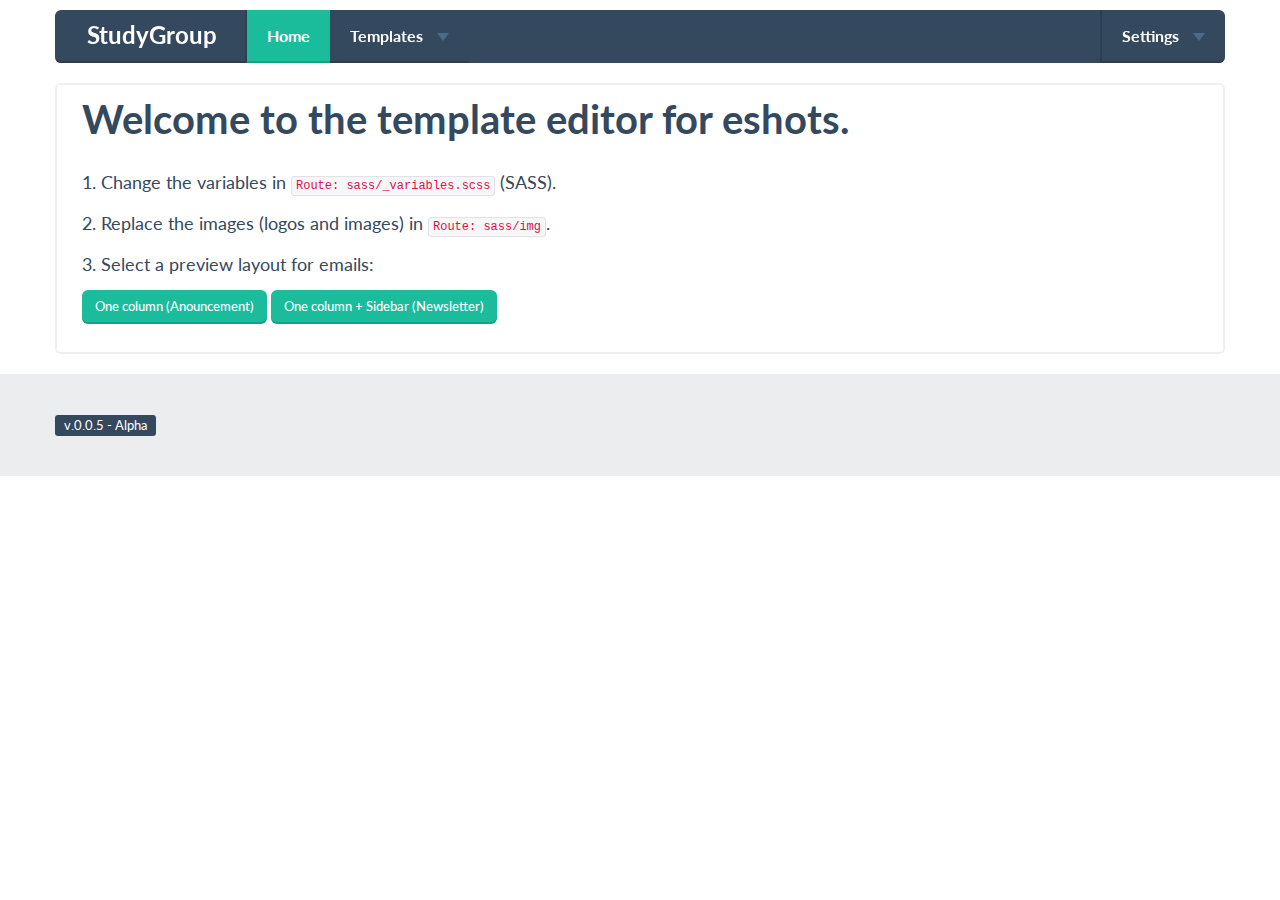
==== converted-html/index.html @ ca9a30eb "v0.0.6 — Alpha" ====
<!doctype html>
<html lang="en">
    <head>
        <!-- Title block allowing child pages to override -->
        <title>Study Group</title>
        <!-- Styles -->
        <link href="public/public.css" rel="stylesheet" type="text/css" media="all"/>
        
        <link href="public/bootstrap/css/bootstrap.css" rel="stylesheet" type="text/css" />
        <link href="public/bootstrap/css/bootstrap-responsive.css" rel="stylesheet" type="text/css" />
        <link href="public/flat-ui.css" rel="stylesheet" type="text/css" />
    </head>
    <body>
            <div class="container" style="margin-top:10px;">
                <div class="row-fluid">
                    <div class="span12">
                        <div class="navbar navbar-inverse">
  <div class="navbar-inner">
    <div class="container">
      <button type="button" class="btn btn-navbar" data-toggle="collapse" data-target="#nav-collapse-03">
      </button>
      <a href="index.html" class="brand">StudyGroup</a>
      <div class="nav-collapse collapse" id="nav-collapse-03">
        <ul class="nav">
          <li class="active">
            <a href="index.html">Home</a>
          </li>
          <li class="dropdown">
            <a href="#" class="dropdown-toggle" data-toggle="dropdown">
              Templates <b class="caret"></b>
            </a>
            <ul class="dropdown-menu">
              <li><a href="template_1column.html">One column (Anouncement)</a></li>
              <li><a href="template_2column.html">One column + Sidebar (Newsletter)</a></li>
            </ul>
          </li>
        </ul> <!-- /nav -->

        <ul class="nav pull-right">
          <li class="divider"></li>
          <li class="dropdown">
            <a href="#" class="dropdown-toggle" data-toggle="dropdown">
              Settings <b class="caret"></b>
            </a>
            <ul class="dropdown-menu">
              <li><a href="#fakelink">Action</a></li>
              <li><a href="#fakelink">Another action</a></li>
              <li><a href="#fakelink">Something else here</a></li>
              <li class="divider"></li>
              <li><a href="#fakelink">Separated link</a></li>
            </ul>
          </li>
        </ul> <!-- /nav -->
      </div><!--/.nav-collapse -->
    </div>
  </div>
</div> <!-- /navbar-inverse -->
                    </div>
                </div>
            </div>
            <!-- Content block, child page inject content -->
               
	<div class="container">
		<div class="row">
			<div class="span12">
				<table class="table table-bordered">
					<tr>
						<td>
							<h3>Welcome to the template editor for eshots. </h3>
							<br>
							<p>1. Change the variables in <code>Route: sass/_variables.scss</code> (SASS).</p>
							<p>2. Replace the images (logos and images) in <code>Route: sass/img</code>.</p>
							<p>3. Select a preview layout for emails:</p>
							<button onclick="return popitup('template_1column')" class="btn btn-embossed btn-primary btn-small">One column (Anouncement)</button>
							<button onclick="return popitup('template_2column')" class="btn btn-embossed btn-primary btn-small">One column + Sidebar (Newsletter)</button>
							
							<br><br>
						</td>
					</tr>
				</table>
			</div>
		</div>
	</div>







            <div class="bottom-menu">
  <div class="container">
    <div class="row">
      <div class="span12">
        <ul class="bottom-links">
          <li><span class="label label-inverse">v.0.0.5 - Alpha</span></li>
        </ul>
      </div>
    </div>
  </div>
</div> <!-- /bottom-menu-inverse -->

        <script src="public/js/app.js"></script>

        <script src="public/bootstrap/js/jquery-1.8.3.min.js"></script>
        <script src="public/bootstrap/js/jquery-ui-1.10.3.custom.min.js"></script>
        <script src="public/bootstrap/js/jquery.ui.touch-punch.min.js"></script>
        <script src="public/bootstrap/js/bootstrap.min.js"></script>
        <script src="public/bootstrap/js/bootstrap-select.js"></script>
        <script src="public/bootstrap/js/bootstrap-switch.js"></script>
        <script src="public/bootstrap/js/flatui-checkbox.js"></script>
        <script src="public/bootstrap/js/flatui-radio.js"></script>
        <script src="public/bootstrap/js/jquery.tagsinput.js"></script>
        <script src="public/bootstrap/js/jquery.placeholder.js"></script>
        <script src="public/bootstrap/js/jquery.stacktable.js"></script>
    </body>
</html>
---- converted-html/public/flat-ui.css ----
@import url("https://fonts.googleapis.com/css?family=Lato:400,700,700italic,900,400italic,300");
@font-face {
  font-family: "Flat-UI-Icons";
  src: url("../fonts/Flat-UI-Icons.eot");
  src: url("../fonts/Flat-UI-Icons.eot?#iefix") format("embedded-opentype"), url("../fonts/Flat-UI-Icons.woff") format("woff"), url("../fonts/Flat-UI-Icons.ttf") format("truetype"), url("../fonts/Flat-UI-Icons.svg#Flat-UI-Icons") format("svg");
  font-weight: normal;
  font-style: normal;
}
/* Use the following CSS code if you want to use data attributes for inserting your icons */
[data-icon]:before {
  font-family: 'Flat-UI-Icons';
  content: attr(data-icon);
  speak: none;
  font-weight: normal;
  font-variant: normal;
  text-transform: none;
  -webkit-font-smoothing: antialiased;
}
/* Use the following CSS code if you want to have a class per icon */
/*
Instead of a list of all class selectors,
you can use the generic selector below, but it's slower:
[class*="fui-"] {
*/
.fui-triangle-up,
.fui-triangle-up-small,
.fui-triangle-right-large,
.fui-triangle-left-large,
.fui-triangle-down,
.fui-info,
.fui-alert,
.fui-question,
.fui-window,
.fui-windows,
.fui-arrow-right,
.fui-arrow-left,
.fui-loop,
.fui-cmd,
.fui-mic,
.fui-triangle-down-small,
.fui-check-inverted,
.fui-heart,
.fui-location,
.fui-plus,
.fui-check,
.fui-cross,
.fui-list,
.fui-new,
.fui-video,
.fui-photo,
.fui-volume,
.fui-time,
.fui-eye,
.fui-chat,
.fui-home,
.fui-upload,
.fui-search,
.fui-user,
.fui-mail,
.fui-lock,
.fui-power,
.fui-star,
.fui-calendar,
.fui-gear,
.fui-book,
.fui-exit,
.fui-trash,
.fui-folder,
.fui-bubble,
.fui-cross-inverted,
.fui-plus-inverted,
.fui-export,
.fui-radio-unchecked,
.fui-radio-checked,
.fui-checkbox-unchecked,
.fui-checkbox-checked,
.fui-flat,
.fui-calendar-solid,
.fui-star-2,
.fui-credit-card,
.fui-clip,
.fui-link,
.fui-pause,
.fui-play,
.fui-tag,
.fui-document,
.fui-image,
.fui-facebook,
.fui-youtube,
.fui-vimeo,
.fui-twitter,
.fui-stumbleupon,
.fui-spotify,
.fui-skype,
.fui-pinterest,
.fui-path,
.fui-myspace,
.fui-linkedin,
.fui-googleplus,
.fui-dribbble,
.fui-blogger,
.fui-behance,
.fui-list-thumbnailed,
.fui-list-small-thumbnails,
.fui-list-numbered,
.fui-list-large-thumbnails,
.fui-list-columned,
.fui-list-bulleted {
  display: inline-block;
  font-family: 'Flat-UI-Icons';
  speak: none;
  font-style: normal;
  font-weight: normal;
  font-variant: normal;
  text-transform: none;
  -webkit-font-smoothing: antialiased;
}
.fui-triangle-up:before {
  content: "\e000";
}
.fui-triangle-up-small:before {
  content: "\e001";
}
.fui-triangle-right-large:before {
  content: "\e002";
}
.fui-triangle-left-large:before {
  content: "\e003";
}
.fui-triangle-down:before {
  content: "\e004";
}
.fui-info:before {
  content: "\e016";
}
.fui-alert:before {
  content: "\e017";
}
.fui-question:before {
  content: "\e018";
}
.fui-window:before {
  content: "\e019";
}
.fui-windows:before {
  content: "\e01a";
}
.fui-arrow-right:before {
  content: "\e02c";
}
.fui-arrow-left:before {
  content: "\e02d";
}
.fui-loop:before {
  content: "\e02e";
}
.fui-cmd:before {
  content: "\e02f";
}
.fui-mic:before {
  content: "\e030";
}
.fui-triangle-down-small:before {
  content: "\e005";
}
.fui-check-inverted:before {
  content: "\e006";
}
.fui-heart:before {
  content: "\e007";
}
.fui-location:before {
  content: "\e008";
}
.fui-plus:before {
  content: "\e009";
}
.fui-check:before {
  content: "\e00a";
}
.fui-cross:before {
  content: "\e00b";
}
.fui-list:before {
  content: "\e00c";
}
.fui-new:before {
  content: "\e00d";
}
.fui-video:before {
  content: "\e00e";
}
.fui-photo:before {
  content: "\e00f";
}
.fui-volume:before {
  content: "\e010";
}
.fui-time:before {
  content: "\e011";
}
.fui-eye:before {
  content: "\e012";
}
.fui-chat:before {
  content: "\e013";
}
.fui-home:before {
  content: "\e015";
}
.fui-upload:before {
  content: "\e01b";
}
.fui-search:before {
  content: "\e01c";
}
.fui-user:before {
  content: "\e01d";
}
.fui-mail:before {
  content: "\e01e";
}
.fui-lock:before {
  content: "\e01f";
}
.fui-power:before {
  content: "\e020";
}
.fui-star:before {
  content: "\e021";
}
.fui-calendar:before {
  content: "\e023";
}
.fui-gear:before {
  content: "\e024";
}
.fui-book:before {
  content: "\e025";
}
.fui-exit:before {
  content: "\e026";
}
.fui-trash:before {
  content: "\e027";
}
.fui-folder:before {
  content: "\e028";
}
.fui-bubble:before {
  content: "\e029";
}
.fui-cross-inverted:before {
  content: "\e02a";
}
.fui-plus-inverted:before {
  content: "\e031";
}
.fui-export:before {
  content: "\e014";
}
.fui-radio-unchecked:before {
  content: "\e02b";
}
.fui-radio-checked:before {
  content: "\e032";
}
.fui-checkbox-unchecked:before {
  content: "\e033";
}
.fui-checkbox-checked:before {
  content: "\e034";
}
.fui-flat:before {
  content: "\e035";
}
.fui-calendar-solid:before {
  content: "\e022";
}
.fui-star-2:before {
  content: "\e036";
}
.fui-credit-card:before {
  content: "\e037";
}
.fui-clip:before {
  content: "\e038";
}
.fui-link:before {
  content: "\e039";
}
.fui-pause:before {
  content: "\e03b";
}
.fui-play:before {
  content: "\e03c";
}
.fui-tag:before {
  content: "\e03d";
}
.fui-document:before {
  content: "\e03e";
}
.fui-image:before {
  content: "\e03a";
}
.fui-facebook:before {
  content: "\e03f";
}
.fui-youtube:before {
  content: "\e040";
}
.fui-vimeo:before {
  content: "\e041";
}
.fui-twitter:before {
  content: "\e042";
}
.fui-stumbleupon:before {
  content: "\e043";
}
.fui-spotify:before {
  content: "\e044";
}
.fui-skype:before {
  content: "\e045";
}
.fui-pinterest:before {
  content: "\e046";
}
.fui-path:before {
  content: "\e047";
}
.fui-myspace:before {
  content: "\e048";
}
.fui-linkedin:before {
  content: "\e049";
}
.fui-googleplus:before {
  content: "\e04a";
}
.fui-dribbble:before {
  content: "\e04c";
}
.fui-blogger:before {
  content: "\e04d";
}
.fui-behance:before {
  content: "\e04e";
}
.fui-list-thumbnailed:before {
  content: "\e04b";
}
.fui-list-small-thumbnails:before {
  content: "\e04f";
}
.fui-list-numbered:before {
  content: "\e050";
}
.fui-list-large-thumbnails:before {
  content: "\e051";
}
.fui-list-columned:before {
  content: "\e052";
}
.fui-list-bulleted:before {
  content: "\e053";
}
/* 62px */
/* 52px */
/* 40px */
/* 29px */
/* 28px */
/* 24px */
.inline-block {
  display: inline-block;
  zoom: 1;
  *display: inline;
}
.clearfix {
  *zoom: 1;
}
.clearfix:before,
.clearfix:after {
  display: table;
  content: "";
}
.clearfix:after {
  clear: both;
}
.drop-ie-gradient {
  filter: unquote("progid:DXImageTransform.Microsoft.gradient(enabled = false)");
}
.dropdown-arrow-inverse {
  border-bottom-color: #34495e !important;
  border-top-color: #34495e !important;
}
body {
  color: #34495e;
  font-family: 'Lato', sans-serif;
  font-size: 14px;
  line-height: 1.231;
}
input,
button,
select,
textarea {
  font-family: 'Lato', sans-serif;
  font-size: 14px;
}
a {
  color: #16a085;
  text-decoration: none;
  -webkit-transition: 0.25s;
  -moz-transition: 0.25s;
  -o-transition: 0.25s;
  transition: 0.25s;
  -webkit-backface-visibility: hidden;
}
a:hover {
  color: #1abc9c;
  text-decoration: none;
}
h1,
.h1 {
  font-size: 62.006px /* 64px */;
}
h2,
.h2 {
  font-size: 51.996px /* 52px */;
}
h3,
.h3 {
  font-size: 39.998000000000005px /* 40px */;
}
h4,
.h4 {
  font-size: 28.994000000000003px /* 29px */;
}
h5,
.h5 {
  font-size: 28px /* 28px */;
}
h6,
.h6 {
  font-size: 23.996px /* 24px */;
}
h1,
.h1,
h2,
.h2,
h3,
.h3,
h4,
.h4,
h5,
.h5,
h6,
.h6 {
  line-height: 1.2em;
}
h1 {
  font-weight: 700;
}
h2 {
  font-weight: 700;
  margin-bottom: 2px;
}
h3 {
  font-weight: 700;
  margin-bottom: 4px;
  margin-top: 2px;
}
h4 {
  font-weight: 500;
  margin-top: 4px;
}
h5 {
  font-weight: 500;
}
h6 {
  font-weight: normal;
}
p {
  font-size: 18.004px;
  /* 18px */

  line-height: 1.722169;
  /* 31px */

}
.lead {
  font-size: 28px;
  /* 28px */

  line-height: 1.4642745000000001;
  /* 41px */

  font-weight: 300;
}
small {
  font-size: 84%;
  /* 15px */

  line-height: 2.050846;
  /* 31px */

}
blockquote {
  position: relative;
  border-left: none;
  padding-left: 19px;
}
blockquote:before {
  position: absolute;
  left: 0;
  width: 3px;
  height: 100%;
  top: 0;
  bottom: 0;
  background-color: #ebedee;
  content: "";
  -webkit-border-radius: 2px;
  -moz-border-radius: 2px;
  border-radius: 2px;
}
blockquote p {
  font-size: 20.006px;
  line-height: 1.549829;
  font-weight: normal;
  margin-bottom: .4em;
}
blockquote small {
  font-size: 18.004px;
  line-height: 1.722169;
  font-style: italic;
  color: #34495e;
}
blockquote small:before {
  content: "";
}
.img-rounded {
  -webkit-border-radius: 5px;
  -moz-border-radius: 5px;
  border-radius: 5px;
}
.img-comment {
  font-size: 14.994px;
  line-height: 1.231;
  font-style: italic;
  margin: 24px 0;
}
.prettyprint {
  background-color: transparent;
  border-color: #e7e9ec;
  border-radius: 6px;
  border-width: 2px;
  overflow: auto;
  word-wrap: normal;
  white-space: pre;
}
.prettyprint.linenums {
  overflow: visible;
  white-space: pre;
  white-space: pre-wrap;
  word-wrap: break-word;
}
.text-primary {
  color: #1abc9c;
}
a.text-primary:hover,
a.text-primary:focus {
  color: #15967d;
}
.text-success {
  color: #2ecc71;
}
a.text-success:hover,
a.text-success:focus {
  color: #25a35a;
}
.text-danger {
  color: #e74c3c;
}
a.text-danger:hover,
a.text-danger:focus {
  color: #b93d30;
}
.text-warning {
  color: #f1c40f;
}
a.text-warning:hover,
a.text-warning:focus {
  color: #c19d0c;
}
.text-info {
  color: #3498db;
}
a.text-info:hover,
a.text-info:focus {
  color: #2a7aaf;
}
.text-inverse {
  color: #ffffff;
}
a.text-inverse:hover,
a.text-inverse:focus {
  color: #cccccc;
}
.muted {
  color: #bdc3c7;
}
a.muted:hover,
a.muted:focus {
  color: #979c9f;
}
.btn,
.btn-group > .btn,
.btn-group > .dropdown-menu,
.btn-group > .popover {
  font-size: 14.994px;
  /* 15px */

  font-weight: 500;
}
.btn {
  border: none;
  background: #bdc3c7;
  color: #ffffff;
  padding: 9px 12px 10px;
  line-height: 22px;
  text-decoration: none;
  text-shadow: none;
  -webkit-border-radius: 6px;
  -moz-border-radius: 6px;
  border-radius: 6px;
  -webkit-box-shadow: none;
  -moz-box-shadow: none;
  box-shadow: none;
  -webkit-transition: 0.25s;
  -moz-transition: 0.25s;
  -o-transition: 0.25s;
  transition: 0.25s;
  -webkit-backface-visibility: hidden;
}
.btn:hover,
.btn:focus,
.btn-group:focus .btn.dropdown-toggle {
  background-color: #cacfd2;
  color: #ffffff;
  outline: none;
  -webkit-transition: 0.25s;
  -moz-transition: 0.25s;
  -o-transition: 0.25s;
  transition: 0.25s;
  -webkit-backface-visibility: hidden;
}
.btn:active,
.btn-group.open .btn.dropdown-toggle,
.btn.active {
  background-color: #a1a6a9;
  color: rgba(255, 255, 255, 0.75);
  -webkit-box-shadow: none;
  -moz-box-shadow: none;
  box-shadow: none;
}
.btn.disabled,
.btn[disabled] {
  background-color: #bdc3c7;
  color: rgba(255, 255, 255, 0.75);
  -webkit-box-shadow: none;
  -moz-box-shadow: none;
  box-shadow: none;
  opacity: 0.7;
  filter: alpha(opacity=70);
}
.btn.btn-huge {
  font-size: 21.994px;
  /* 22px */

  line-height: 22px;
  padding: 15px 20px 16px;
}
.btn.btn-huge > [class^="fui-"] {
  top: 1px;
}
.btn.btn-huge > [class^="fui-"].pull-right {
  margin-right: -2px;
}
.btn.btn-large {
  font-size: 16.996px;
  /* 17px */

  line-height: 20px;
  padding: 12px 18px 13px;
}
.btn.btn-large > [class^="fui-"] {
  top: 0;
}
.btn.btn-large > [class^="fui-"].pull-right {
  margin-right: -2px;
}
.btn.btn-small {
  font-size: 12.992px;
  /* 13px */

  line-height: 20px;
  padding: 6px 13px 8px;
}
.btn.btn-small > [class^="fui-"] {
  top: 1px;
}
.btn.btn-mini {
  font-size: 11.998px;
  /* 12px */

  padding: 8px 13px 9px;
  line-height: 1.2;
}
.btn.btn-mini > [class^="fui-"] {
  top: 0;
}
.btn.btn-embossed {
  -webkit-box-shadow: inset 0 -2px 0 rgba(0, 0, 0, 0.15);
  -moz-box-shadow: inset 0 -2px 0 rgba(0, 0, 0, 0.15);
  box-shadow: inset 0 -2px 0 rgba(0, 0, 0, 0.15);
}
.btn.btn-embossed.active,
.btn.btn-embossed:active {
  -webkit-box-shadow: inset 0 2px 0 rgba(0, 0, 0, 0.15);
  -moz-box-shadow: inset 0 2px 0 rgba(0, 0, 0, 0.15);
  box-shadow: inset 0 2px 0 rgba(0, 0, 0, 0.15);
}
.btn.btn-wide {
  min-width: 140px;
  padding-left: 30px;
  padding-right: 30px;
}
.btn.btn-primary {
  background-color: #1abc9c;
}
.btn.btn-primary:hover,
.btn.btn-primary:focus,
.btn-group:focus .btn.btn-primary.dropdown-toggle {
  background-color: #48c9b0;
}
.btn.btn-primary:active,
.btn-group.open .btn.btn-primary.dropdown-toggle,
.btn.btn-primary.active {
  background-color: #16a085;
}
.btn.btn-info {
  background-color: #3498db;
}
.btn.btn-info:hover,
.btn.btn-info:focus,
.btn-group:focus .btn.btn-info.dropdown-toggle {
  background-color: #5dade2;
}
.btn.btn-info:active,
.btn-group.open .btn.btn-info.dropdown-toggle,
.btn.btn-info.active {
  background-color: #2c81ba;
}
.btn.btn-danger {
  background-color: #e74c3c;
}
.btn.btn-danger:hover,
.btn.btn-danger:focus,
.btn-group:focus .btn.btn-danger.dropdown-toggle {
  background-color: #ec7063;
}
.btn.btn-danger:active,
.btn-group.open .btn.btn-danger.dropdown-toggle,
.btn.btn-danger.active {
  background-color: #c44133;
}
.btn.btn-success {
  background-color: #2ecc71;
}
.btn.btn-success:hover,
.btn.btn-success:focus,
.btn-group:focus .btn.btn-success.dropdown-toggle {
  background-color: #58d68d;
}
.btn.btn-success:active,
.btn-group.open .btn.btn-success.dropdown-toggle,
.btn.btn-success.active {
  background-color: #27ad60;
}
.btn.btn-warning {
  background-color: #f1c40f;
}
.btn.btn-warning:hover,
.btn.btn-warning:focus,
.btn-group:focus .btn.btn-warning.dropdown-toggle {
  background-color: #f5d313;
}
.btn.btn-warning:active,
.btn-group.open .btn.btn-warning.dropdown-toggle,
.btn.btn-warning.active {
  background-color: #cda70d;
}
.btn.btn-inverse {
  background-color: #34495e;
}
.btn.btn-inverse:hover,
.btn.btn-inverse:focus,
.btn-group:focus .btn.btn-inverse.dropdown-toggle {
  background-color: #415b76;
}
.btn.btn-inverse:active,
.btn-group.open .btn.btn-inverse.dropdown-toggle,
.btn.btn-inverse.active {
  background-color: #2c3e50;
}
.btn > [class^="fui-"] {
  margin: 0 4px;
  position: relative;
  top: 1px;
  vertical-align: top;
  display: inline-block;
  zoom: 1;
  *display: inline;
}
.btn > [class^="fui-"].pull-right {
  margin-right: 0px;
}
.btn-toolbar .btn.active {
  color: #ffffff;
}
.btn-toolbar .btn:first-child {
  -webkit-border-radius: 6px 0 0 6px;
  -moz-border-radius: 6px 0 0 6px;
  border-radius: 6px 0 0 6px;
}
.btn-toolbar .btn:last-child {
  -webkit-border-radius: 0 6px 6px 0;
  -moz-border-radius: 0 6px 6px 0;
  border-radius: 0 6px 6px 0;
}
.btn-toolbar .btn > [class^="fui-"] {
  font-size: 16px;
  top: 0;
}
.btn-tip {
  font-weight: 300;
  padding-left: 10px;
}
.btn-group > .btn {
  border-radius: 0;
  text-align: center;
}
.btn-group > .btn:active + .btn,
.btn-group > .btn.active + .btn {
  border-left-color: transparent;
}
.btn-group > .btn:first-of-type {
  border-top-left-radius: 6px;
  border-bottom-left-radius: 6px;
}
.btn-group > .btn:last-of-type {
  border-top-right-radius: 6px;
  border-bottom-right-radius: 6px;
}
.btn-group > .btn + .btn {
  margin-left: 0;
}
.btn-group > .btn + .dropdown-toggle {
  border-left: 2px solid rgba(52, 73, 94, 0.15);
  padding-left: 13px;
  padding-right: 13px;
  -webkit-box-shadow: none;
  -moz-box-shadow: none;
  box-shadow: none;
}
.btn-group > .btn + .dropdown-toggle .caret {
  margin-left: 3px;
  margin-right: 3px;
}
.btn-group > .btn.btn-huge + .dropdown-toggle .caret {
  margin-left: 7px;
  margin-right: 7px;
}
.btn-group > .btn.btn-small + .dropdown-toggle .caret {
  margin-left: 0;
  margin-right: 0;
}
.btn-social-pinterest {
  background-color: #cb2028;
}
.btn-social-pinterest:hover,
.btn-social-pinterest:focus {
  background-color: #d54d53;
}
.btn-social-pinterest:active,
.btn-social-pinterest.active {
  background-color: #ad1b22;
}
.btn-social-linkedin {
  background-color: #0072b5;
}
.btn-social-linkedin:hover,
.btn-social-linkedin:focus {
  background-color: #338ec4;
}
.btn-social-linkedin:active,
.btn-social-linkedin.active {
  background-color: #00619a;
}
.btn-social-stumbleupon {
  background-color: #ed4a13;
}
.btn-social-stumbleupon:hover,
.btn-social-stumbleupon:focus {
  background-color: #f16e42;
}
.btn-social-stumbleupon:active,
.btn-social-stumbleupon.active {
  background-color: #c93f10;
}
.btn-social-googleplus {
  background-color: #2d2d2d;
}
.btn-social-googleplus:hover,
.btn-social-googleplus:focus {
  background-color: #575757;
}
.btn-social-googleplus:active,
.btn-social-googleplus.active {
  background-color: #262626;
}
.btn-social-facebook {
  background-color: #2f4b93;
}
.btn-social-facebook:hover,
.btn-social-facebook:focus {
  background-color: #596fa9;
}
.btn-social-facebook:active,
.btn-social-facebook.active {
  background-color: #28407d;
}
.btn-social-twitter {
  background-color: #00bdef;
}
.btn-social-twitter:hover,
.btn-social-twitter:focus {
  background-color: #33caf2;
}
.btn-social-twitter:active,
.btn-social-twitter.active {
  background-color: #00a1cb;
}
@media (max-width: 480px) {
  .btn.btn-block {
    margin: 9px 0 18px;
  }
}
.caret {
  border-left-width: 6px;
  border-right-width: 6px;
  border-top-width: 8px;
  border-bottom-color: #34495e;
  border-style: solid;
  border-bottom-style: none;
  border-top-color: #34495e;
  -webkit-transition: 0.25s;
  -moz-transition: 0.25s;
  -o-transition: 0.25s;
  transition: 0.25s;
  -webkit-backface-visibility: hidden;
  -webkit-transform: scale(1.001);
  -moz-transform: scale(1.001);
  -ms-transform: scale(1.001);
  -o-transform: scale(1.001);
  transform: scale(1.001);
}
.dropup .caret,
.dropup .btn-large .caret,
.navbar-fixed-bottom .dropdown .caret {
  border-bottom-width: 8px;
}
.btn-mini .caret,
.btn-small .caret,
.btn-large .caret {
  margin-top: 7px;
}
.btn-large .caret {
  border-top-width: 8px;
  border-right-width: 6px;
  border-left-width: 6px;
}
.navbar {
  font-size: 15.988px;
  /* 16px */

}
.navbar .brand {
  border-radius: 6px 0 0 6px;
  color: #526476;
  font-size: 23.996px;
  /* 24px */

  font-weight: 700;
  margin-left: 0;
  padding: 23px 28px 24px 32px;
  text-shadow: none;
}
.navbar .brand:hover,
.navbar .brand:focus {
  color: #1abc9c;
}
.navbar .brand[class*="fui-"] {
  font-weight: normal;
}
.navbar .brand small {
  line-height: 1;
}
.navbar .nav {
  margin-right: 0;
}
.navbar .nav > li {
  position: relative;
}
.navbar .nav > li:hover > ul {
  opacity: 1;
  top: 100%;
  visibility: visible;
  z-index: 100;
  -webkit-transform: scale(1, 1);
  display: block\9;
}
.navbar .nav > li.active > a,
.navbar .nav > li.active > a:hover,
.navbar .nav > li.active > a:focus {
  background: none;
  color: #1abc9c;
  -webkit-box-shadow: none;
  -moz-box-shadow: none;
  box-shadow: none;
}
.navbar .nav > li:first-child {
  border-radius: 6px 6px 0 0;
}
.navbar .nav > li:last-child {
  border-radius: 0 0 6px 6px;
}
.navbar .nav > li > ul {
  padding-top: 13px;
  top: 80%;
}
.navbar .nav > li > ul:before {
  content: "";
  border-style: solid;
  border-width: 0 9px 9px 9px;
  border-color: transparent transparent #34495e transparent;
  height: 0;
  position: absolute;
  left: 15px;
  top: 5px;
  width: 0;
  -webkit-transform: rotate(360deg);
}
.navbar .nav > li > ul li:hover ul {
  opacity: 1;
  -webkit-transform: scale(1, 1);
  visibility: visible;
  display: block\9;
}
.navbar .nav > li > ul li ul {
  left: 100%;
}
.navbar .nav > li > a {
  color: #526476;
  font-weight: 700;
  font-size: 14.994px;
  /* 15px */

  padding: 29px 20px 27px;
  text-shadow: none;
  -webkit-transition: background-color .25s, color .25s, border-bottom-color .25s;
  -moz-transition: background-color .25s, color .25s, border-bottom-color .25s;
  -o-transition: background-color .25s, color .25s, border-bottom-color .25s;
  transition: background-color .25s, color .25s, border-bottom-color .25s;
  -webkit-backface-visibility: hidden;
}
.navbar .nav > li > a:hover,
.navbar .nav > li > a:focus {
  color: #1abc9c;
}
.navbar .nav > li > a[class*="fui-"] {
  font-size: 24px;
  font-weight: normal;
}
.navbar .nav > li > a > [class*="fui-"] {
  font-size: 24px;
  margin: -4px 0 0;
  position: relative;
  top: 4px;
}
.navbar .nav > li > a > [class*="fui-"] + * {
  margin-left: 12px;
}
.navbar .nav ul {
  border-radius: 4px;
  left: 0;
  list-style-type: none;
  margin-left: 0;
  opacity: 0;
  position: absolute;
  top: 0;
  width: 234px;
  -webkit-transform: scale(1, 0.99);
  -webkit-transform-origin: 0 0;
  visibility: hidden;
  -webkit-transition: 0.3s ease-out;
  -moz-transition: 0.3s ease-out;
  -o-transition: 0.3s ease-out;
  transition: 0.3s ease-out;
  -webkit-backface-visibility: hidden;
}
.navbar .nav ul ul {
  left: 95%;
  padding-left: 5px;
}
.navbar .nav ul li {
  background-color: #34495e;
  padding: 0 3px 3px;
  position: relative;
}
.navbar .nav ul li:first-child {
  border-radius: 6px 6px 0 0;
  padding-top: 3px;
}
.navbar .nav ul li:last-child {
  border-radius: 0 0 6px 6px;
}
.navbar .nav ul li.active > a,
.navbar .nav ul li.active > a:hover,
.navbar .nav ul li.active > a:focus {
  background-color: #1abc9c;
  color: #ffffff;
  padding-left: 9px;
  padding-right: 9px;
}
.navbar .nav ul li.active + li > a {
  padding-left: 9px;
  padding-right: 9px;
}
.navbar .nav ul a {
  border-radius: 2px;
  color: #ffffff;
  display: block;
  font-size: 14px;
  padding: 6px 9px;
  text-decoration: none;
}
.navbar .nav ul a:hover {
  background-color: #1abc9c;
}
.navbar .btn-navbar {
  background: none;
  border: none;
  color: #34495e;
  margin: 21px 15px 17px;
  text-shadow: none;
  -webkit-box-shadow: none;
  -moz-box-shadow: none;
  box-shadow: none;
}
.navbar .btn-navbar:hover,
.navbar .btn-navbar:focus {
  background: none;
  color: #1abc9c;
}
.navbar .btn-navbar:before {
  content: "\e00c";
  font-family: "Flat-UI-Icons";
  font-size: 21.994px;
  font-style: normal;
  font-weight: normal;
  -webkit-font-smoothing: antialiased;
}
.navbar .btn-navbar .icon-bar {
  display: none;
}
.navbar-inner {
  background: #eceef0;
  border: none;
  padding-left: 0;
  padding-right: 0;
  -webkit-border-radius: 6px;
  -moz-border-radius: 6px;
  border-radius: 6px;
  filter: unquote("progid:DXImageTransform.Microsoft.gradient(enabled = false)");
  -webkit-box-shadow: none;
  -moz-box-shadow: none;
  box-shadow: none;
}
.navbar-inverse {
  font-size: 16.996px;
  /* 17px */

}
.navbar-inverse .navbar-inner {
  background: #34495e;
  filter: unquote("progid:DXImageTransform.Microsoft.gradient(enabled = false)");
}
.navbar-inverse .brand {
  border-bottom: 2px solid #2c3e50;
  border-right: 2px solid #2c3e50;
  color: #ffffff;
  padding: 10px 28px 11px 32px;
}
.navbar-inverse .btn-navbar {
  color: #ffffff;
  margin: 7px 10px;
}
.navbar-inverse .btn-icon {
  margin: 8px 5px 8px 15px;
}
.navbar-inverse .nav > li:first-child.active > a {
  padding-left: 20px;
}
.navbar-inverse .nav > li:first-child > a {
  border-left: none;
}
.navbar-inverse .nav > li.active > a,
.navbar-inverse .nav > li.active > a:hover,
.navbar-inverse .nav > li.active > a:focus {
  background-color: #1abc9c;
  border-bottom-color: #16a085;
  border-left: none;
  color: #ffffff;
  padding-left: 20px;
  -webkit-box-shadow: none;
  -moz-box-shadow: none;
  box-shadow: none;
}
.navbar-inverse .nav > li.active + li > a {
  border-left: none;
  padding-left: 20px;
}
.navbar-inverse .nav > li > a {
  font-size: 16.002px;
  /* 16px */

  border-bottom: 2px solid #2c3e50;
  border-left: 2px solid #2c3e50;
  color: #ffffff;
  padding: 16px 20px 15px;
}
.navbar-inverse .nav.pull-right > li > a {
  border-radius: 0 6px 6px 0;
}
.navbar-unread,
.navbar-new {
  font-family: 'Lato', sans-serif;
  background-color: #1abc9c;
  border-radius: 50%;
  color: #ffffff;
  font-size: 0;
  font-weight: 700;
  height: 6px;
  line-height: 14px;
  position: absolute;
  right: 12px;
  text-align: center;
  top: 28px;
  width: 6px;
  z-index: 10;
}
.active .navbar-unread,
.active .navbar-new {
  background-color: #ffffff;
  display: none;
}
.navbar-inverse .navbar-unread,
.navbar-inverse .navbar-new {
  top: 15px;
}
.navbar-new {
  background-color: #e74c3c;
  font-size: 12px;
  line-height: 17px;
  height: 18px;
  margin: -9px -1px;
  min-width: 16px;
  padding: 0 1px;
  width: auto;
  -webkit-font-smoothing: subpixel-antialiased;
}
.navbar.navbar-inverse .nav li.dropdown.open > .dropdown-toggle {
  background-color: #1abc9c;
  border-bottom-color: #16a085;
  color: #ffffff;
}
.navbar.navbar-inverse .nav li.dropdown.open > .dropdown-toggle .caret {
  border-bottom-color: #ffffff !important;
  border-top-color: #ffffff !important;
}
.navbar .nav li.dropdown.open > .dropdown-toggle {
  background: none;
  color: #1abc9c;
}
.navbar .nav li.dropdown.open > .dropdown-toggle .caret {
  border-bottom-color: #1abc9c !important;
  border-top-color: #1abc9c !important;
}
.navbar .nav li.dropdown.open .dropdown-menu {
  opacity: 1;
  top: 100%;
  visibility: visible;
  z-index: 1000;
  -webkit-transform: none;
}
.navbar .nav li.dropdown > .dropdown-toggle {
  outline: none;
}
.navbar .nav li.dropdown > .dropdown-toggle:hover .caret,
.navbar .nav li.dropdown > .dropdown-toggle:focus .caret {
  border-bottom-color: #1abc9c;
  border-top-color: #1abc9c;
}
.navbar .nav li.dropdown > .dropdown-toggle .caret {
  border-left-width: 6px;
  border-right-width: 6px;
  border-top-width: 8px;
  border-bottom-color: #4c6a89;
  border-top-color: #4c6a89;
  margin-left: 10px;
  margin-top: 7px;
}
.navbar .nav li.dropdown .dropdown-menu {
  background-color: #34495e;
  opacity: 0;
  padding: 0;
  visibility: hidden;
}
.navbar .nav li.dropdown .dropdown-menu:before {
  display: none;
}
.navbar .nav li.dropdown .dropdown-menu:after {
  border-bottom-color: #34495e;
}
.navbar .nav li.dropdown .dropdown-menu > li > a {
  border-radius: 3px;
  color: #ffffff;
  padding: 6px 8px 8px;
}
.navbar .nav li.dropdown .dropdown-menu .divider {
  background-color: #2c3e50;
  border-bottom: none;
  margin: 2px 0 5px;
  padding: 0;
  height: 2px;
}
.navbar.navbar-inverse .navbar-search {
  border-left: 2px solid #2c3e50;
  border-bottom: 2px solid #2c3e50;
  padding: 8px 0 6px 23px;
  min-width: 220px;
}
.navbar.navbar-inverse .navbar-search.form-search .input-append .search-query:focus + .btn {
  border-color: #1abc9c;
}
.navbar.navbar-inverse .navbar-search.form-search .input-append .btn {
  background-color: #2c3e50;
  color: #4c6a89;
}
.navbar.navbar-inverse .navbar-search.form-search .input-append .btn:hover,
.navbar.navbar-inverse .navbar-search.form-search .input-append .btn:focus {
  color: #ffffff;
}
.navbar.navbar-inverse .navbar-search .search-query,
.navbar.navbar-inverse .navbar-search .search-query:focus {
  background-color: #2c3e50;
  color: #ffffff;
}
.navbar.navbar-inverse .navbar-search .search-query:-moz-placeholder,
.navbar.navbar-inverse .navbar-search .search-query:focus:-moz-placeholder {
  color: #46627f;
}
.navbar.navbar-inverse .navbar-search .search-query::-webkit-input-placeholder,
.navbar.navbar-inverse .navbar-search .search-query:focus::-webkit-input-placeholder {
  color: #46627f;
}
.navbar.navbar-inverse .navbar-search .search-query.placeholder,
.navbar.navbar-inverse .navbar-search .search-query:focus.placeholder {
  color: #46627f;
}
.navbar.navbar-inverse .navbar-search .search-query:focus {
  border-color: #1abc9c;
}
.navbar .navbar-search {
  margin: 0;
  padding: 20px 20px 19px;
}
.navbar .navbar-search.form-search .input-append .search-query {
  border-right: none;
}
.navbar .navbar-search.form-search .input-append .search-query:focus {
  -webkit-border-radius: 6px 0 0 6px;
  -moz-border-radius: 6px 0 0 6px;
  border-radius: 6px 0 0 6px;
}
.navbar .navbar-search.form-search .input-append .search-query:focus + .btn {
  border-color: #1abc9c;
}
.navbar .navbar-search.form-search .input-append .btn {
  background-color: #ffffff;
  border-color: transparent;
  color: #bcc3ca;
  padding: 8px 8px 7px;
}
.navbar .navbar-search.form-search .input-append .btn:hover,
.navbar .navbar-search.form-search .input-append .btn:focus {
  color: #1abc9c;
}
.navbar .navbar-search .search-query,
.navbar .navbar-search .search-query:focus {
  background-color: #ffffff;
  border: 2px solid transparent;
  color: #526476;
  font-family: 'Lato', sans-serif;
  font-size: 14.994px;
  /* 15px */

  padding: 5px 5px 7px;
  text-shadow: none;
  -webkit-border-radius: 6px;
  -moz-border-radius: 6px;
  border-radius: 6px;
  -webkit-box-shadow: none;
  -moz-box-shadow: none;
  box-shadow: none;
  -webkit-transition: 0.25s;
  -moz-transition: 0.25s;
  -o-transition: 0.25s;
  transition: 0.25s;
  -webkit-backface-visibility: hidden;
}
.navbar .navbar-search .search-query:-moz-placeholder,
.navbar .navbar-search .search-query:focus:-moz-placeholder {
  color: #bcc3ca;
}
.navbar .navbar-search .search-query::-webkit-input-placeholder,
.navbar .navbar-search .search-query:focus::-webkit-input-placeholder {
  color: #bcc3ca;
}
.navbar .navbar-search .search-query.placeholder,
.navbar .navbar-search .search-query:focus.placeholder {
  color: #bcc3ca;
}
.navbar .navbar-search .search-query:-moz-placeholder,
.navbar .navbar-search .search-query:focus:-moz-placeholder {
  line-height: 18px;
}
.navbar .navbar-search .search-query::-webkit-input-placeholder,
.navbar .navbar-search .search-query:focus::-webkit-input-placeholder {
  line-height: 18px;
}
.navbar .navbar-search .search-query.placeholder,
.navbar .navbar-search .search-query:focus.placeholder {
  line-height: 18px;
}
.navbar .navbar-search .search-query:focus {
  border-color: #1abc9c;
}
.navbar.navbar-fixed-bottom .navbar-inner,
.navbar.navbar-fixed-top .navbar-inner {
  -webkit-box-shadow: none;
  -moz-box-shadow: none;
  box-shadow: none;
}
.navbar.navbar-fixed-bottom .navbar-inner .navbar-search .search-query,
.navbar.navbar-fixed-top .navbar-inner .navbar-search .search-query {
  border-radius: 50px 0 0 50px !important;
}
.navbar.navbar-fixed-bottom .navbar-inner .navbar-search .btn,
.navbar.navbar-fixed-top .navbar-inner .navbar-search .btn {
  border-radius: 0 50px 50px 0;
}
.navbar.navbar-fixed-bottom .nav > li:hover > ul {
  bottom: 100%;
  padding-bottom: 13px;
  top: auto;
}
.navbar.navbar-fixed-bottom .nav > li:hover > ul li:hover ul {
  bottom: 0;
}
.navbar.navbar-fixed-bottom .nav ul {
  bottom: 80%;
  top: auto;
}
@media (max-width: 979px) {
  .navbar.navbar-inverse .brand {
    border: none;
  }
  .navbar.navbar-inverse .nav > li.active > a,
  .navbar.navbar-inverse .nav > li.active > a:hover,
  .navbar.navbar-inverse .nav > li.active > a:focus {
    background-color: #1abc9c;
  }
  .navbar.navbar-inverse .nav > li > a,
  .navbar.navbar-inverse .nav > li > a:hover {
    background: none;
    border: none;
  }
  .navbar.navbar-inverse .nav > li ul li a {
    color: #ffffff;
  }
  .navbar.navbar-inverse .navbar-form,
  .navbar.navbar-inverse .navbar-search {
    border: none;
    -webkit-box-shadow: none;
    -moz-box-shadow: none;
    box-shadow: none;
  }
  .navbar.navbar-inverse a,
  .navbar.navbar-inverse .nav-collapse .nav > li > a,
  .navbar.navbar-inverse .nav-collapse li.dropdown .dropdown-menu a {
    color: #ffffff;
    -webkit-border-radius: 0;
    -moz-border-radius: 0;
    border-radius: 0;
  }
  .navbar.navbar-inverse a:hover,
  .navbar.navbar-inverse .nav-collapse .nav > li > a:hover,
  .navbar.navbar-inverse .nav-collapse li.dropdown .dropdown-menu a:hover,
  .navbar.navbar-inverse a:focus,
  .navbar.navbar-inverse .nav-collapse .nav > li > a:focus,
  .navbar.navbar-inverse .nav-collapse li.dropdown .dropdown-menu a:focus {
    color: #ffffff;
  }
  .navbar .brand {
    padding-left: 20px;
  }
  .navbar .nav > li:hover > ul,
  .navbar .nav > li.dropdown:hover > ul,
  .navbar .nav > li:hover .dropdown-menu,
  .navbar .nav > li.dropdown:hover .dropdown-menu {
    height: auto;
    margin-left: 30px;
  }
  .navbar .nav > li:hover > ul li:hover a,
  .navbar .nav > li.dropdown:hover > ul li:hover a,
  .navbar .nav > li:hover .dropdown-menu li:hover a,
  .navbar .nav > li.dropdown:hover .dropdown-menu li:hover a {
    background-color: transparent;
    color: #1abc9c;
  }
  .navbar .nav > li:hover > ul li:hover ul,
  .navbar .nav > li.dropdown:hover > ul li:hover ul,
  .navbar .nav > li:hover .dropdown-menu li:hover ul,
  .navbar .nav > li.dropdown:hover .dropdown-menu li:hover ul {
    height: auto;
    margin-left: 20px;
  }
  .navbar .nav > li > a,
  .navbar .nav > li.dropdown > a,
  .navbar .nav > li > a:hover,
  .navbar .nav > li.dropdown > a:hover {
    background: none;
    padding: 7px 20px;
  }
  .navbar .nav > li ul,
  .navbar .nav > li.dropdown ul {
    background: none;
    height: 0;
    padding: 0;
    position: static;
    width: auto;
  }
  .navbar .nav > li ul:before,
  .navbar .nav > li.dropdown ul:before,
  .navbar .nav > li ul:after,
  .navbar .nav > li.dropdown ul:after {
    display: none;
  }
  .navbar .nav > li ul li,
  .navbar .nav > li.dropdown ul li {
    background: none;
  }
  .navbar .nav > li ul li a,
  .navbar .nav > li.dropdown ul li a {
    color: #34495e;
  }
  .navbar .nav > li ul li a:hover,
  .navbar .nav > li.dropdown ul li a:hover,
  .navbar .nav > li ul li a:focus,
  .navbar .nav > li.dropdown ul li a:focus {
    color: #1abc9c;
  }
  .navbar .nav li.dropdown .dropdown-menu {
    background: none;
    margin-top: 0;
  }
  .navbar .nav li.dropdown .dropdown-menu li a {
    color: #34495e;
  }
  .navbar .nav li.dropdown .dropdown-menu li a:hover,
  .navbar .nav li.dropdown .dropdown-menu li a:focus {
    color: #1abc9c;
  }
  .navbar .nav .dropdown-toggle:focus {
    background-color: transparent !important;
  }
  .navbar .nav li a .hidden-desktop {
    display: inline!important;
  }
  .navbar .nav-collapse .navbar-form,
  .navbar .nav-collapse .navbar-search {
    border: none;
    -webkit-box-shadow: none;
    -moz-box-shadow: none;
    box-shadow: none;
  }
  .navbar .nav-collapse .navbar-form .input-append,
  .navbar .nav-collapse .navbar-search .input-append {
    display: block;
  }
  .navbar .nav-collapse .navbar-form .input-append .search-query,
  .navbar .nav-collapse .navbar-search .input-append .search-query,
  .navbar .nav-collapse .navbar-form .input-append .search-query:focus,
  .navbar .nav-collapse .navbar-search .input-append .search-query:focus {
    border-right: 2px solid transparent;
    border-radius: 6px;
    height: 37px;
    margin-right: -41px;
    width: 100%;
    -webkit-box-sizing: border-box;
    -moz-box-sizing: border-box;
    box-sizing: border-box;
  }
  .navbar .nav-collapse .navbar-form .input-append .btn,
  .navbar .nav-collapse .navbar-search .input-append .btn {
    position: relative;
    z-index: 2;
  }
  .navbar .nav-collapse .navbar-form.focus .search-query,
  .navbar .nav-collapse .navbar-search.focus .search-query,
  .navbar .nav-collapse .navbar-form.focus .btn,
  .navbar .nav-collapse .navbar-search.focus .btn {
    border-color: #1abc9c !important;
  }
  .navbar-unread,
  .navbar-new {
    position: static;
    float: right;
    margin: 0 0 0 10px;
  }
}
.select {
  display: inline-block;
  margin-bottom: 10px;
}
[class*="span"] > .select[class*="span"] {
  margin-left: 0;
}
.select[class*="span"] .btn {
  width: 100%;
  -webkit-box-sizing: border-box;
  -moz-box-sizing: border-box;
  box-sizing: border-box;
}
.select.select-block {
  display: block;
  float: none;
  margin-left: 0;
  width: auto;
}
.select.select-block .btn {
  width: 100%;
  -webkit-box-sizing: border-box;
  -moz-box-sizing: border-box;
  box-sizing: border-box;
}
.select .btn {
  width: 220px;
}
.select .btn.btn-huge .filter-option {
  left: 20px;
  right: 40px;
  top: 16px;
}
.select .btn.btn-huge .caret {
  right: 20px;
}
.select .btn.btn-large .filter-option {
  left: 18px;
  right: 38px;
  top: 12px;
}
.select .btn.btn-small .filter-option {
  left: 13px;
  right: 33px;
  top: 7px;
}
.select .btn.btn-small .caret {
  right: 13px;
}
.select .btn.btn-mini .filter-option {
  left: 13px;
  right: 33px;
  top: 5px;
}
.select .btn.btn-mini .caret {
  right: 13px;
}
.select .btn .filter-option {
  height: 26px;
  left: 13px;
  overflow: hidden;
  position: absolute;
  right: 33px;
  text-align: left;
  top: 10px;
}
.select .btn .caret {
  position: absolute;
  right: 16px;
}
.select .btn .dropdown-toggle {
  -webkit-border-radius: 6px;
  -moz-border-radius: 6px;
  border-radius: 6px;
}
.select .btn .dropdown-menu {
  min-width: 100%;
  -webkit-box-sizing: border-box;
  -moz-box-sizing: border-box;
  box-sizing: border-box;
}
.select .btn .dropdown-menu dt {
  cursor: default;
  display: block;
  padding: 3px 20px;
}
.select .btn .dropdown-menu li:not(.disabled) > a:hover small {
  color: rgba(255, 255, 255, 0.004);
}
.select .btn .dropdown-menu li > a {
  min-height: 20px;
}
.select .btn .dropdown-menu li > a.opt {
  padding-left: 35px;
}
.select .btn .dropdown-menu li small {
  padding-left: 0.5em;
}
.select .btn .dropdown-menu li > dt small {
  font-weight: normal;
}
.select .btn > .disabled,
.select .btn .dropdown-menu li.disabled > a {
  cursor: default;
}
.select .caret {
  border-left-width: 6px;
  border-right-width: 6px;
  border-top-width: 8px;
  border-bottom-color: #ffffff;
  border-style: solid;
  border-bottom-style: none;
  border-top-color: #ffffff;
  -webkit-transition: 0.25s;
  -moz-transition: 0.25s;
  -o-transition: 0.25s;
  transition: 0.25s;
  -webkit-backface-visibility: hidden;
}
textarea,
input[type="text"],
input[type="password"],
input[type="datetime"],
input[type="datetime-local"],
input[type="date"],
input[type="month"],
input[type="time"],
input[type="week"],
input[type="number"],
input[type="email"],
input[type="url"],
input[type="search"],
input[type="tel"],
input[type="color"],
.uneditable-input {
  border: 2px solid #bdc3c7;
  color: #34495e;
  font-family: 'Lato', sans-serif;
  font-size: 14px;
  padding: 8px 5px;
  height: 21px;
  text-indent: 6px;
  -webkit-appearance: none;
  -webkit-border-radius: 6px;
  -moz-border-radius: 6px;
  border-radius: 6px;
  -webkit-box-shadow: none;
  -moz-box-shadow: none;
  box-shadow: none;
  -webkit-transition: border .25s linear, color .25s linear;
  -moz-transition: border .25s linear, color .25s linear;
  -o-transition: border .25s linear, color .25s linear;
  transition: border .25s linear, color .25s linear;
  -webkit-backface-visibility: hidden;
}
textarea:-moz-placeholder,
input[type="text"]:-moz-placeholder,
input[type="password"]:-moz-placeholder,
input[type="datetime"]:-moz-placeholder,
input[type="datetime-local"]:-moz-placeholder,
input[type="date"]:-moz-placeholder,
input[type="month"]:-moz-placeholder,
input[type="time"]:-moz-placeholder,
input[type="week"]:-moz-placeholder,
input[type="number"]:-moz-placeholder,
input[type="email"]:-moz-placeholder,
input[type="url"]:-moz-placeholder,
input[type="search"]:-moz-placeholder,
input[type="tel"]:-moz-placeholder,
input[type="color"]:-moz-placeholder,
.uneditable-input:-moz-placeholder {
  color: #b2bcc5;
}
textarea::-webkit-input-placeholder,
input[type="text"]::-webkit-input-placeholder,
input[type="password"]::-webkit-input-placeholder,
input[type="datetime"]::-webkit-input-placeholder,
input[type="datetime-local"]::-webkit-input-placeholder,
input[type="date"]::-webkit-input-placeholder,
input[type="month"]::-webkit-input-placeholder,
input[type="time"]::-webkit-input-placeholder,
input[type="week"]::-webkit-input-placeholder,
input[type="number"]::-webkit-input-placeholder,
input[type="email"]::-webkit-input-placeholder,
input[type="url"]::-webkit-input-placeholder,
input[type="search"]::-webkit-input-placeholder,
input[type="tel"]::-webkit-input-placeholder,
input[type="color"]::-webkit-input-placeholder,
.uneditable-input::-webkit-input-placeholder {
  color: #b2bcc5;
}
textarea.placeholder,
input[type="text"].placeholder,
input[type="password"].placeholder,
input[type="datetime"].placeholder,
input[type="datetime-local"].placeholder,
input[type="date"].placeholder,
input[type="month"].placeholder,
input[type="time"].placeholder,
input[type="week"].placeholder,
input[type="number"].placeholder,
input[type="email"].placeholder,
input[type="url"].placeholder,
input[type="search"].placeholder,
input[type="tel"].placeholder,
input[type="color"].placeholder,
.uneditable-input.placeholder {
  color: #b2bcc5;
}
@media (max-width: 767px) {
  textarea,
  input[type="text"],
  input[type="password"],
  input[type="datetime"],
  input[type="datetime-local"],
  input[type="date"],
  input[type="month"],
  input[type="time"],
  input[type="week"],
  input[type="number"],
  input[type="email"],
  input[type="url"],
  input[type="search"],
  input[type="tel"],
  input[type="color"],
  .uneditable-input {
    height: 41px;
    margin: 9px 0;
    margin-left: 0;
    margin-right: 0;
    width: 100%;
    -webkit-box-sizing: border-box;
    -moz-box-sizing: border-box;
    box-sizing: border-box;
  }
  textarea textarea,
  input[type="text"] textarea,
  input[type="password"] textarea,
  input[type="datetime"] textarea,
  input[type="datetime-local"] textarea,
  input[type="date"] textarea,
  input[type="month"] textarea,
  input[type="time"] textarea,
  input[type="week"] textarea,
  input[type="number"] textarea,
  input[type="email"] textarea,
  input[type="url"] textarea,
  input[type="search"] textarea,
  input[type="tel"] textarea,
  input[type="color"] textarea,
  .uneditable-input textarea {
    height: 120px;
  }
}
.control-group.focus textarea,
.control-group.focus input[type="text"],
.control-group.focus input[type="password"],
.control-group.focus input[type="datetime"],
.control-group.focus input[type="datetime-local"],
.control-group.focus input[type="date"],
.control-group.focus input[type="month"],
.control-group.focus input[type="time"],
.control-group.focus input[type="week"],
.control-group.focus input[type="number"],
.control-group.focus input[type="email"],
.control-group.focus input[type="url"],
.control-group.focus input[type="search"],
.control-group.focus input[type="tel"],
.control-group.focus input[type="color"],
.control-group.focus .uneditable-input,
textarea:focus,
input[type="text"]:focus,
input[type="password"]:focus,
input[type="datetime"]:focus,
input[type="datetime-local"]:focus,
input[type="date"]:focus,
input[type="month"]:focus,
input[type="time"]:focus,
input[type="week"]:focus,
input[type="number"]:focus,
input[type="email"]:focus,
input[type="url"]:focus,
input[type="search"]:focus,
input[type="tel"]:focus,
input[type="color"]:focus,
.uneditable-input:focus {
  border-color: #1abc9c;
  -webkit-box-shadow: none;
  -moz-box-shadow: none;
  box-shadow: none;
}
.row-fluid textarea,
.row-fluid input[type="text"],
.row-fluid input[type="password"],
.row-fluid input[type="datetime"],
.row-fluid input[type="datetime-local"],
.row-fluid input[type="date"],
.row-fluid input[type="month"],
.row-fluid input[type="time"],
.row-fluid input[type="week"],
.row-fluid input[type="number"],
.row-fluid input[type="email"],
.row-fluid input[type="url"],
.row-fluid input[type="search"],
.row-fluid input[type="tel"],
.row-fluid input[type="color"],
.row-fluid .uneditable-input {
  height: 41px;
  width: 100%;
}
textarea.flat,
input[type="text"].flat,
input[type="password"].flat,
input[type="datetime"].flat,
input[type="datetime-local"].flat,
input[type="date"].flat,
input[type="month"].flat,
input[type="time"].flat,
input[type="week"].flat,
input[type="number"].flat,
input[type="email"].flat,
input[type="url"].flat,
input[type="search"].flat,
input[type="tel"].flat,
input[type="color"].flat,
.uneditable-input.flat {
  border-color: transparent;
}
textarea.flat:hover,
input[type="text"].flat:hover,
input[type="password"].flat:hover,
input[type="datetime"].flat:hover,
input[type="datetime-local"].flat:hover,
input[type="date"].flat:hover,
input[type="month"].flat:hover,
input[type="time"].flat:hover,
input[type="week"].flat:hover,
input[type="number"].flat:hover,
input[type="email"].flat:hover,
input[type="url"].flat:hover,
input[type="search"].flat:hover,
input[type="tel"].flat:hover,
input[type="color"].flat:hover,
.uneditable-input.flat:hover {
  border-color: #bdc3c7;
}
textarea.flat:focus,
input[type="text"].flat:focus,
input[type="password"].flat:focus,
input[type="datetime"].flat:focus,
input[type="datetime-local"].flat:focus,
input[type="date"].flat:focus,
input[type="month"].flat:focus,
input[type="time"].flat:focus,
input[type="week"].flat:focus,
input[type="number"].flat:focus,
input[type="email"].flat:focus,
input[type="url"].flat:focus,
input[type="search"].flat:focus,
input[type="tel"].flat:focus,
input[type="color"].flat:focus,
.uneditable-input.flat:focus {
  border-color: #1abc9c;
}
.control-group.error textarea,
.control-group.error input[type="text"],
.control-group.error input[type="password"],
.control-group.error input[type="datetime"],
.control-group.error input[type="datetime-local"],
.control-group.error input[type="date"],
.control-group.error input[type="month"],
.control-group.error input[type="time"],
.control-group.error input[type="week"],
.control-group.error input[type="number"],
.control-group.error input[type="email"],
.control-group.error input[type="url"],
.control-group.error input[type="search"],
.control-group.error input[type="tel"],
.control-group.error input[type="color"],
.control-group.error .uneditable-input {
  border-color: #e74c3c;
  color: #e74c3c;
  -webkit-box-shadow: none;
  -moz-box-shadow: none;
  box-shadow: none;
}
.control-group.error textarea:focus,
.control-group.error input[type="text"]:focus,
.control-group.error input[type="password"]:focus,
.control-group.error input[type="datetime"]:focus,
.control-group.error input[type="datetime-local"]:focus,
.control-group.error input[type="date"]:focus,
.control-group.error input[type="month"]:focus,
.control-group.error input[type="time"]:focus,
.control-group.error input[type="week"]:focus,
.control-group.error input[type="number"]:focus,
.control-group.error input[type="email"]:focus,
.control-group.error input[type="url"]:focus,
.control-group.error input[type="search"]:focus,
.control-group.error input[type="tel"]:focus,
.control-group.error input[type="color"]:focus,
.control-group.error .uneditable-input:focus {
  -webkit-box-shadow: none;
  -moz-box-shadow: none;
  box-shadow: none;
}
.control-group.success textarea,
.control-group.success input[type="text"],
.control-group.success input[type="password"],
.control-group.success input[type="datetime"],
.control-group.success input[type="datetime-local"],
.control-group.success input[type="date"],
.control-group.success input[type="month"],
.control-group.success input[type="time"],
.control-group.success input[type="week"],
.control-group.success input[type="number"],
.control-group.success input[type="email"],
.control-group.success input[type="url"],
.control-group.success input[type="search"],
.control-group.success input[type="tel"],
.control-group.success input[type="color"],
.control-group.success .uneditable-input {
  border-color: #2ecc71;
  color: #2ecc71;
  -webkit-box-shadow: none;
  -moz-box-shadow: none;
  box-shadow: none;
}
.control-group.success textarea:focus,
.control-group.success input[type="text"]:focus,
.control-group.success input[type="password"]:focus,
.control-group.success input[type="datetime"]:focus,
.control-group.success input[type="datetime-local"]:focus,
.control-group.success input[type="date"]:focus,
.control-group.success input[type="month"]:focus,
.control-group.success input[type="time"]:focus,
.control-group.success input[type="week"]:focus,
.control-group.success input[type="number"]:focus,
.control-group.success input[type="email"]:focus,
.control-group.success input[type="url"]:focus,
.control-group.success input[type="search"]:focus,
.control-group.success input[type="tel"]:focus,
.control-group.success input[type="color"]:focus,
.control-group.success .uneditable-input:focus {
  -webkit-box-shadow: none;
  -moz-box-shadow: none;
  box-shadow: none;
}
.control-group.warning textarea,
.control-group.warning input[type="text"],
.control-group.warning input[type="password"],
.control-group.warning input[type="datetime"],
.control-group.warning input[type="datetime-local"],
.control-group.warning input[type="date"],
.control-group.warning input[type="month"],
.control-group.warning input[type="time"],
.control-group.warning input[type="week"],
.control-group.warning input[type="number"],
.control-group.warning input[type="email"],
.control-group.warning input[type="url"],
.control-group.warning input[type="search"],
.control-group.warning input[type="tel"],
.control-group.warning input[type="color"],
.control-group.warning .uneditable-input {
  border-color: #f1c40f;
  color: #f1c40f;
  -webkit-box-shadow: none;
  -moz-box-shadow: none;
  box-shadow: none;
}
.control-group.warning textarea:focus,
.control-group.warning input[type="text"]:focus,
.control-group.warning input[type="password"]:focus,
.control-group.warning input[type="datetime"]:focus,
.control-group.warning input[type="datetime-local"]:focus,
.control-group.warning input[type="date"]:focus,
.control-group.warning input[type="month"]:focus,
.control-group.warning input[type="time"]:focus,
.control-group.warning input[type="week"]:focus,
.control-group.warning input[type="number"]:focus,
.control-group.warning input[type="email"]:focus,
.control-group.warning input[type="url"]:focus,
.control-group.warning input[type="search"]:focus,
.control-group.warning input[type="tel"]:focus,
.control-group.warning input[type="color"]:focus,
.control-group.warning .uneditable-input:focus {
  -webkit-box-shadow: none;
  -moz-box-shadow: none;
  box-shadow: none;
}
.control-group.info textarea,
.control-group.info input[type="text"],
.control-group.info input[type="password"],
.control-group.info input[type="datetime"],
.control-group.info input[type="datetime-local"],
.control-group.info input[type="date"],
.control-group.info input[type="month"],
.control-group.info input[type="time"],
.control-group.info input[type="week"],
.control-group.info input[type="number"],
.control-group.info input[type="email"],
.control-group.info input[type="url"],
.control-group.info input[type="search"],
.control-group.info input[type="tel"],
.control-group.info input[type="color"],
.control-group.info .uneditable-input {
  border-color: #3498db;
  color: #3498db;
  -webkit-box-shadow: none;
  -moz-box-shadow: none;
  box-shadow: none;
}
.control-group.info textarea:focus,
.control-group.info input[type="text"]:focus,
.control-group.info input[type="password"]:focus,
.control-group.info input[type="datetime"]:focus,
.control-group.info input[type="datetime-local"]:focus,
.control-group.info input[type="date"]:focus,
.control-group.info input[type="month"]:focus,
.control-group.info input[type="time"]:focus,
.control-group.info input[type="week"]:focus,
.control-group.info input[type="number"]:focus,
.control-group.info input[type="email"]:focus,
.control-group.info input[type="url"]:focus,
.control-group.info input[type="search"]:focus,
.control-group.info input[type="tel"]:focus,
.control-group.info input[type="color"]:focus,
.control-group.info .uneditable-input:focus {
  -webkit-box-shadow: none;
  -moz-box-shadow: none;
  box-shadow: none;
}
.control-group.huge textarea,
.control-group.huge input[type="text"],
.control-group.huge input[type="password"],
.control-group.huge input[type="datetime"],
.control-group.huge input[type="datetime-local"],
.control-group.huge input[type="date"],
.control-group.huge input[type="month"],
.control-group.huge input[type="time"],
.control-group.huge input[type="week"],
.control-group.huge input[type="number"],
.control-group.huge input[type="email"],
.control-group.huge input[type="url"],
.control-group.huge input[type="search"],
.control-group.huge input[type="tel"],
.control-group.huge input[type="color"],
.control-group.huge .uneditable-input,
textarea.huge,
input[type="text"].huge,
input[type="password"].huge,
input[type="datetime"].huge,
input[type="datetime-local"].huge,
input[type="date"].huge,
input[type="month"].huge,
input[type="time"].huge,
input[type="week"].huge,
input[type="number"].huge,
input[type="email"].huge,
input[type="url"].huge,
input[type="search"].huge,
input[type="tel"].huge,
input[type="color"].huge,
.uneditable-input.huge {
  font-size: 21.994px;
  /* 22px */

  line-height: 28px;
  height: 29px;
  padding: 10px 5px;
  text-indent: 9px;
}
.row-fluid .control-group.huge textarea,
.row-fluid .control-group.huge input[type="text"],
.row-fluid .control-group.huge input[type="password"],
.row-fluid .control-group.huge input[type="datetime"],
.row-fluid .control-group.huge input[type="datetime-local"],
.row-fluid .control-group.huge input[type="date"],
.row-fluid .control-group.huge input[type="month"],
.row-fluid .control-group.huge input[type="time"],
.row-fluid .control-group.huge input[type="week"],
.row-fluid .control-group.huge input[type="number"],
.row-fluid .control-group.huge input[type="email"],
.row-fluid .control-group.huge input[type="url"],
.row-fluid .control-group.huge input[type="search"],
.row-fluid .control-group.huge input[type="tel"],
.row-fluid .control-group.huge input[type="color"],
.row-fluid .control-group.huge .uneditable-input,
.row-fluid textarea.huge,
.row-fluid input[type="text"].huge,
.row-fluid input[type="password"].huge,
.row-fluid input[type="datetime"].huge,
.row-fluid input[type="datetime-local"].huge,
.row-fluid input[type="date"].huge,
.row-fluid input[type="month"].huge,
.row-fluid input[type="time"].huge,
.row-fluid input[type="week"].huge,
.row-fluid input[type="number"].huge,
.row-fluid input[type="email"].huge,
.row-fluid input[type="url"].huge,
.row-fluid input[type="search"].huge,
.row-fluid input[type="tel"].huge,
.row-fluid input[type="color"].huge,
.row-fluid .uneditable-input.huge {
  height: 53px;
}
@media (max-width: 767px) {
  .control-group.huge textarea,
  .control-group.huge input[type="text"],
  .control-group.huge input[type="password"],
  .control-group.huge input[type="datetime"],
  .control-group.huge input[type="datetime-local"],
  .control-group.huge input[type="date"],
  .control-group.huge input[type="month"],
  .control-group.huge input[type="time"],
  .control-group.huge input[type="week"],
  .control-group.huge input[type="number"],
  .control-group.huge input[type="email"],
  .control-group.huge input[type="url"],
  .control-group.huge input[type="search"],
  .control-group.huge input[type="tel"],
  .control-group.huge input[type="color"],
  .control-group.huge .uneditable-input,
  textarea.huge,
  input[type="text"].huge,
  input[type="password"].huge,
  input[type="datetime"].huge,
  input[type="datetime-local"].huge,
  input[type="date"].huge,
  input[type="month"].huge,
  input[type="time"].huge,
  input[type="week"].huge,
  input[type="number"].huge,
  input[type="email"].huge,
  input[type="url"].huge,
  input[type="search"].huge,
  input[type="tel"].huge,
  input[type="color"].huge,
  .uneditable-input.huge {
    height: 53px;
  }
}
.control-group.large textarea,
.control-group.large input[type="text"],
.control-group.large input[type="password"],
.control-group.large input[type="datetime"],
.control-group.large input[type="datetime-local"],
.control-group.large input[type="date"],
.control-group.large input[type="month"],
.control-group.large input[type="time"],
.control-group.large input[type="week"],
.control-group.large input[type="number"],
.control-group.large input[type="email"],
.control-group.large input[type="url"],
.control-group.large input[type="search"],
.control-group.large input[type="tel"],
.control-group.large input[type="color"],
.control-group.large .uneditable-input,
textarea.large,
input[type="text"].large,
input[type="password"].large,
input[type="datetime"].large,
input[type="datetime-local"].large,
input[type="date"].large,
input[type="month"].large,
input[type="time"].large,
input[type="week"].large,
input[type="number"].large,
input[type="email"].large,
input[type="url"].large,
input[type="search"].large,
input[type="tel"].large,
input[type="color"].large,
.uneditable-input.large {
  font-size: 16.996px;
  /* 17px */

  height: 25px;
  padding: 8px 5px;
  text-indent: 8px;
}
.row-fluid .control-group.large textarea,
.row-fluid .control-group.large input[type="text"],
.row-fluid .control-group.large input[type="password"],
.row-fluid .control-group.large input[type="datetime"],
.row-fluid .control-group.large input[type="datetime-local"],
.row-fluid .control-group.large input[type="date"],
.row-fluid .control-group.large input[type="month"],
.row-fluid .control-group.large input[type="time"],
.row-fluid .control-group.large input[type="week"],
.row-fluid .control-group.large input[type="number"],
.row-fluid .control-group.large input[type="email"],
.row-fluid .control-group.large input[type="url"],
.row-fluid .control-group.large input[type="search"],
.row-fluid .control-group.large input[type="tel"],
.row-fluid .control-group.large input[type="color"],
.row-fluid .control-group.large .uneditable-input,
.row-fluid textarea.large,
.row-fluid input[type="text"].large,
.row-fluid input[type="password"].large,
.row-fluid input[type="datetime"].large,
.row-fluid input[type="datetime-local"].large,
.row-fluid input[type="date"].large,
.row-fluid input[type="month"].large,
.row-fluid input[type="time"].large,
.row-fluid input[type="week"].large,
.row-fluid input[type="number"].large,
.row-fluid input[type="email"].large,
.row-fluid input[type="url"].large,
.row-fluid input[type="search"].large,
.row-fluid input[type="tel"].large,
.row-fluid input[type="color"].large,
.row-fluid .uneditable-input.large {
  height: 45px;
}
@media (max-width: 767px) {
  .control-group.large textarea,
  .control-group.large input[type="text"],
  .control-group.large input[type="password"],
  .control-group.large input[type="datetime"],
  .control-group.large input[type="datetime-local"],
  .control-group.large input[type="date"],
  .control-group.large input[type="month"],
  .control-group.large input[type="time"],
  .control-group.large input[type="week"],
  .control-group.large input[type="number"],
  .control-group.large input[type="email"],
  .control-group.large input[type="url"],
  .control-group.large input[type="search"],
  .control-group.large input[type="tel"],
  .control-group.large input[type="color"],
  .control-group.large .uneditable-input,
  textarea.large,
  input[type="text"].large,
  input[type="password"].large,
  input[type="datetime"].large,
  input[type="datetime-local"].large,
  input[type="date"].large,
  input[type="month"].large,
  input[type="time"].large,
  input[type="week"].large,
  input[type="number"].large,
  input[type="email"].large,
  input[type="url"].large,
  input[type="search"].large,
  input[type="tel"].large,
  input[type="color"].large,
  .uneditable-input.large {
    height: 45px;
  }
}
.control-group.small textarea,
.control-group.small input[type="text"],
.control-group.small input[type="password"],
.control-group.small input[type="datetime"],
.control-group.small input[type="datetime-local"],
.control-group.small input[type="date"],
.control-group.small input[type="month"],
.control-group.small input[type="time"],
.control-group.small input[type="week"],
.control-group.small input[type="number"],
.control-group.small input[type="email"],
.control-group.small input[type="url"],
.control-group.small input[type="search"],
.control-group.small input[type="tel"],
.control-group.small input[type="color"],
.control-group.small .uneditable-input,
textarea.small,
input[type="text"].small,
input[type="password"].small,
input[type="datetime"].small,
input[type="datetime-local"].small,
input[type="date"].small,
input[type="month"].small,
input[type="time"].small,
input[type="week"].small,
input[type="number"].small,
input[type="email"].small,
input[type="url"].small,
input[type="search"].small,
input[type="tel"].small,
input[type="color"].small,
.uneditable-input.small {
  font-size: 12.992px;
  /* 13px */

  height: 20px;
  padding: 5px;
  text-indent: 3px;
}
.row-fluid .control-group.small textarea,
.row-fluid .control-group.small input[type="text"],
.row-fluid .control-group.small input[type="password"],
.row-fluid .control-group.small input[type="datetime"],
.row-fluid .control-group.small input[type="datetime-local"],
.row-fluid .control-group.small input[type="date"],
.row-fluid .control-group.small input[type="month"],
.row-fluid .control-group.small input[type="time"],
.row-fluid .control-group.small input[type="week"],
.row-fluid .control-group.small input[type="number"],
.row-fluid .control-group.small input[type="email"],
.row-fluid .control-group.small input[type="url"],
.row-fluid .control-group.small input[type="search"],
.row-fluid .control-group.small input[type="tel"],
.row-fluid .control-group.small input[type="color"],
.row-fluid .control-group.small .uneditable-input,
.row-fluid textarea.small,
.row-fluid input[type="text"].small,
.row-fluid input[type="password"].small,
.row-fluid input[type="datetime"].small,
.row-fluid input[type="datetime-local"].small,
.row-fluid input[type="date"].small,
.row-fluid input[type="month"].small,
.row-fluid input[type="time"].small,
.row-fluid input[type="week"].small,
.row-fluid input[type="number"].small,
.row-fluid input[type="email"].small,
.row-fluid input[type="url"].small,
.row-fluid input[type="search"].small,
.row-fluid input[type="tel"].small,
.row-fluid input[type="color"].small,
.row-fluid .uneditable-input.small {
  height: 34px;
}
@media (max-width: 767px) {
  .control-group.small textarea,
  .control-group.small input[type="text"],
  .control-group.small input[type="password"],
  .control-group.small input[type="datetime"],
  .control-group.small input[type="datetime-local"],
  .control-group.small input[type="date"],
  .control-group.small input[type="month"],
  .control-group.small input[type="time"],
  .control-group.small input[type="week"],
  .control-group.small input[type="number"],
  .control-group.small input[type="email"],
  .control-group.small input[type="url"],
  .control-group.small input[type="search"],
  .control-group.small input[type="tel"],
  .control-group.small input[type="color"],
  .control-group.small .uneditable-input,
  textarea.small,
  input[type="text"].small,
  input[type="password"].small,
  input[type="datetime"].small,
  input[type="datetime-local"].small,
  input[type="date"].small,
  input[type="month"].small,
  input[type="time"].small,
  input[type="week"].small,
  input[type="number"].small,
  input[type="email"].small,
  input[type="url"].small,
  input[type="search"].small,
  input[type="tel"].small,
  input[type="color"].small,
  .uneditable-input.small {
    height: 34px;
  }
}
.control-group textarea,
.control-group input[type="text"],
.control-group input[type="password"],
.control-group input[type="datetime"],
.control-group input[type="datetime-local"],
.control-group input[type="date"],
.control-group input[type="month"],
.control-group input[type="time"],
.control-group input[type="week"],
.control-group input[type="number"],
.control-group input[type="email"],
.control-group input[type="url"],
.control-group input[type="search"],
.control-group input[type="tel"],
.control-group input[type="color"],
.control-group .uneditable-input {
  margin-bottom: 0;
}
.control-group {
  position: relative;
}
.control-group > .input-icon {
  position: absolute;
  top: 2px;
  right: 2px;
  line-height: 37px;
  vertical-align: middle;
  font-size: 19.991999999999997px;
  /* 20px */

  color: #b2bcc5;
  background-color: #ffffff;
  padding: 0 10px;
  -webkit-border-radius: 6px;
  -moz-border-radius: 6px;
  border-radius: 6px;
}
.control-group input:focus + .input-icon {
  color: #34495e;
}
.control-group.huge > .input-icon {
  line-height: 49px;
}
.control-group.large > .input-icon {
  line-height: 41px;
}
.control-group.small > .input-icon {
  font-size: 15.988px;
  /* 16px */

  line-height: 30px;
}
.control-group.success > .input-icon,
.control-group.success input + .input-icon {
  color: #2ecc71;
}
.control-group.warning > .input-icon,
.control-group.warning input + .input-icon {
  color: #f1c40f;
}
.control-group.error > .input-icon,
.control-group.error input + .input-icon {
  color: #e74c3c;
}
.control-group.disabled > .input-icon,
.control-group.disabled input + .input-icon {
  color: #d5dbdb;
  background-color: #f4f6f6;
}
input[disabled],
input[readonly],
textarea[disabled],
textarea[readonly] {
  background-color: #f4f6f6;
  border-color: #d5dbdb;
  color: #d5dbdb;
  cursor: default;
}
input,
textarea,
.uneditable-input {
  width: 192px;
}
textarea {
  height: auto;
  font-size: 14.994px;
  /* 15px */

  line-height: 24px;
  padding: 5px 11px;
  text-indent: 0;
}
.row-fluid textarea {
  height: auto;
  width: 100% !important;
}
textarea[class*="span"] {
  width: 100% !important;
  -webkit-box-sizing: border-box;
  -moz-box-sizing: border-box;
  box-sizing: border-box;
}
.input-append,
.input-prepend {
  display: inline-block;
  margin-bottom: 1.231;
  vertical-align: middle;
  font-size: 0;
  white-space: nowrap;
}
.input-append input,
.input-prepend input,
.input-append select,
.input-prepend select,
.input-append .uneditable-input,
.input-prepend .uneditable-input,
.input-append .dropdown-menu,
.input-prepend .dropdown-menu,
.input-append .popover,
.input-prepend .popover {
  font-size: 14.994px;
  /* 15px */

}
@media (max-width: 767px) {
  .input-append input,
  .input-prepend input,
  .input-append select,
  .input-prepend select,
  .input-append .uneditable-input,
  .input-prepend .uneditable-input,
  .input-append .dropdown-menu,
  .input-prepend .dropdown-menu,
  .input-append .popover,
  .input-prepend .popover {
    margin-top: 0;
  }
}
.input-append input,
.input-prepend input,
.input-append select,
.input-prepend select,
.input-append .uneditable-input,
.input-prepend .uneditable-input {
  position: relative;
  margin-bottom: 0;
  *margin-left: 0;
  vertical-align: top;
  -webkit-border-radius: 0 6px 6px 0;
  -moz-border-radius: 0 6px 6px 0;
  border-radius: 0 6px 6px 0;
}
.input-append input:focus,
.input-prepend input:focus,
.input-append select:focus,
.input-prepend select:focus,
.input-append .uneditable-input:focus,
.input-prepend .uneditable-input:focus {
  z-index: 2;
}
.input-append .add-on,
.input-prepend .add-on {
  height: 1.231;
  min-width: 32px;
  padding: 9px 5px;
  font-size: 17.99px;
  /* 18px */

  line-height: 18px;
  height: 19px;
  background-color: #bdc3c7;
  border: 2px solid #bdc3c7;
  color: #ffffff;
  text-shadow: none;
  text-indent: 2px;
  -webkit-transition: border .25s linear, color .25s linear, background-color .25s linear;
  -moz-transition: border .25s linear, color .25s linear, background-color .25s linear;
  -o-transition: border .25s linear, color .25s linear, background-color .25s linear;
  transition: border .25s linear, color .25s linear, background-color .25s linear;
  -webkit-backface-visibility: hidden;
}
.input-append .add-on,
.input-prepend .add-on,
.input-append .btn,
.input-prepend .btn,
.input-append .btn-group > .dropdown-toggle,
.input-prepend .btn-group > .dropdown-toggle {
  vertical-align: top;
  -webkit-border-radius: 0;
  -moz-border-radius: 0;
  border-radius: 0;
}
.input-append .active,
.input-prepend .active {
  background-color: #81eed8;
  border-color: #1abc9c;
}
.control-group.huge .add-on,
.add-on.huge {
  height: 31px;
  line-height: 29px;
}
.control-group.large .add-on,
.add-on.large {
  height: 23px;
  line-height: 21px;
}
.control-group.small .add-on,
.add-on.small {
  height: 12px;
  line-height: 10px;
}
.control-group.focus .add-on {
  background-color: #1abc9c;
  border-color: #1abc9c;
}
.control-group.focus .btn {
  background-color: #1abc9c;
}
.control-group.focus .btn:hover,
.control-group.focus .btn:focus,
.btn-group:focus .control-group.focus .btn.dropdown-toggle {
  background-color: #48c9b0;
}
.control-group.focus .btn:active,
.btn-group.open .control-group.focus .btn.dropdown-toggle,
.control-group.focus .btn.active {
  background-color: #16a085;
}
.control-group.focus .input-append .btn + .btn {
  border-left-color: #16a085;
}
.input-prepend .add-on,
.input-prepend .btn {
  margin-right: -2px;
}
.input-prepend .add-on:first-child,
.input-prepend .btn:first-child {
  -webkit-border-radius: 6px 0 0 6px;
  -moz-border-radius: 6px 0 0 6px;
  border-radius: 6px 0 0 6px;
}
.input-append input,
.input-append select,
.input-append .uneditable-input {
  -webkit-border-radius: 6px 0 0 6px;
  -moz-border-radius: 6px 0 0 6px;
  border-radius: 6px 0 0 6px;
}
.input-append input + .btn-group .btn:last-child,
.input-append select + .btn-group .btn:last-child,
.input-append .uneditable-input + .btn-group .btn:last-child {
  -webkit-border-radius: 0 6px 6px 0;
  -moz-border-radius: 0 6px 6px 0;
  border-radius: 0 6px 6px 0;
}
.input-append .add-on,
.input-append .btn,
.input-append .btn-group {
  margin-left: -2px;
}
.input-append .btn:first-child {
  border-top-left-radius: 0;
  border-bottom-left-radius: 0;
}
.input-append .btn + .btn {
  border-left: 2px solid #bdc3c7;
}
.input-prepend.input-append input,
.input-prepend.input-append select,
.input-prepend.input-append .uneditable-input {
  -webkit-border-radius: 0;
  -moz-border-radius: 0;
  border-radius: 0;
}
.input-prepend.input-append input + .btn-group .btn,
.input-prepend.input-append select + .btn-group .btn,
.input-prepend.input-append .uneditable-input + .btn-group .btn {
  -webkit-border-radius: 0 6px 6px 0;
  -moz-border-radius: 0 6px 6px 0;
  border-radius: 0 6px 6px 0;
}
.input-prepend.input-append .add-on:first-child,
.input-prepend.input-append .btn:first-child {
  margin-right: -2px;
  -webkit-border-radius: 6px 0 0 6px;
  -moz-border-radius: 6px 0 0 6px;
  border-radius: 6px 0 0 6px;
}
.input-prepend.input-append .add-on:last-child,
.input-prepend.input-append .btn:last-child {
  margin-left: -2px;
  -webkit-border-radius: 0 6px 6px 0;
  -moz-border-radius: 0 6px 6px 0;
  border-radius: 0 6px 6px 0;
}
.input-prepend.input-append .btn-group:first-child {
  margin-left: 0;
}
input.search-query {
  padding-right: 6px;
  padding-left: 6px;
  margin-bottom: 0;
  -webkit-border-radius: 15px;
  -moz-border-radius: 15px;
  border-radius: 15px;
}
/* Allow for input prepend/append in search forms */
.form-search .input-append .search-query,
.form-search .input-prepend .search-query {
  -webkit-border-radius: 0;
  -moz-border-radius: 0;
  border-radius: 0;
}
.form-search .input-append .search-query {
  -webkit-border-radius: 6px 0 0 6px;
  -moz-border-radius: 6px 0 0 6px;
  border-radius: 6px 0 0 6px;
}
.form-search .input-append .btn {
  -webkit-border-radius: 0 6px 6px 0;
  -moz-border-radius: 0 6px 6px 0;
  border-radius: 0 6px 6px 0;
}
.form-search .input-prepend .search-query {
  -webkit-border-radius: 0 6px 6px 0;
  -moz-border-radius: 0 6px 6px 0;
  border-radius: 0 6px 6px 0;
}
.form-search .input-prepend .btn {
  -webkit-border-radius: 6px 0 0 6px;
  -moz-border-radius: 6px 0 0 6px;
  border-radius: 6px 0 0 6px;
}
.form-search .btn {
  border: 2px solid #bdc3c7;
  background-color: white;
  color: #bdc3c7;
  line-height: 18px;
  padding: 9px 12px 10px 6px;
  -webkit-box-shadow: none;
  -moz-box-shadow: none;
  box-shadow: none;
}
.form-search .input-append input {
  border-right-width: 0;
}
.form-search .input-append .btn {
  border-left-width: 0;
}
.form-search .input-prepend input {
  border-left-width: 0;
}
.form-search .input-prepend .btn {
  border-right-width: 0;
}
.form-search.focus input {
  border-color: #1abc9c;
}
.form-search.focus .btn {
  border-color: #1abc9c;
  color: #1abc9c;
}
.form-search .input-append .search-query.search-query-rounded {
  -webkit-border-radius: 20px 0 0 20px;
  -moz-border-radius: 20px 0 0 20px;
  border-radius: 20px 0 0 20px;
  text-indent: 9px;
  padding-right: 4px;
}
.form-search .input-append .search-query.search-query-rounded + .btn {
  -webkit-border-radius: 0 20px 20px 0;
  -moz-border-radius: 0 20px 20px 0;
  border-radius: 0 20px 20px 0;
  padding-left: 4px;
}
.form-search .input-append .search-query.search-query-rounded.huge {
  -webkit-border-radius: 27px 0 0 27px;
  -moz-border-radius: 27px 0 0 27px;
  border-radius: 27px 0 0 27px;
  padding-right: 5px;
}
.form-search .input-append .search-query.search-query-rounded.huge + .btn-huge {
  line-height: 30px;
  -webkit-border-radius: 0 27px 27px 0;
  -moz-border-radius: 0 27px 27px 0;
  border-radius: 0 27px 27px 0;
  padding-left: 5px;
}
.form-search .input-append .search-query.search-query-rounded.large {
  -webkit-border-radius: 25px 0 0 25px;
  -moz-border-radius: 25px 0 0 25px;
  border-radius: 25px 0 0 25px;
  padding-right: 6px;
}
.form-search .input-append .search-query.search-query-rounded.large + .btn-large {
  line-height: 22px;
  -webkit-border-radius: 0 25px 25px 0;
  -moz-border-radius: 0 25px 25px 0;
  border-radius: 0 25px 25px 0;
  padding-left: 6px;
}
.form-search .input-append .search-query.search-query-rounded.small {
  text-indent: 7px;
  padding-right: 4px;
}
.form-search .input-append .search-query.search-query-rounded.small + .btn-small {
  line-height: 16px;
  padding: 6px 8px 8px 4px;
}
.form-search .input-prepend .search-query.search-query-rounded {
  -webkit-border-radius: 0 20px 20px 0;
  -moz-border-radius: 0 20px 20px 0;
  border-radius: 0 20px 20px 0;
  text-indent: 0;
  padding-left: 4px;
}
.form-search .input-prepend .search-query.search-query-rounded.huge {
  -webkit-border-radius: 0 27px 27px 0;
  -moz-border-radius: 0 27px 27px 0;
  border-radius: 0 27px 27px 0;
  padding-left: 5px;
}
.form-search .input-prepend .search-query.search-query-rounded.large {
  -webkit-border-radius: 0 25px 25px 0;
  -moz-border-radius: 0 25px 25px 0;
  border-radius: 0 25px 25px 0;
}
.form-search .input-prepend .btn {
  -webkit-border-radius: 20px 0 0 20px;
  -moz-border-radius: 20px 0 0 20px;
  border-radius: 20px 0 0 20px;
  padding-right: 4px;
  padding-left: 12px;
}
.form-search .input-prepend .btn.btn-huge {
  line-height: 30px;
  -webkit-border-radius: 27px 0 0 27px;
  -moz-border-radius: 27px 0 0 27px;
  border-radius: 27px 0 0 27px;
  padding-right: 5px;
  padding-left: 12px;
}
.form-search .input-prepend .btn.btn-large {
  line-height: 22px;
  -webkit-border-radius: 25px 0 0 25px;
  -moz-border-radius: 25px 0 0 25px;
  border-radius: 25px 0 0 25px;
  padding-right: 6px;
  padding-left: 12px;
}
.form-search .input-prepend .btn.btn-small {
  line-height: 16px;
  padding: 6px 4px 8px 8px;
}
.form-search .control-group.focus .btn {
  border-color: #1abc9c;
  background-color: white;
  color: #1abc9c;
}
.input-datepicker .btn {
  border: 2px solid #bdc3c7;
  background-color: #ffffff;
  color: #bdc3c7;
  line-height: 18px;
  padding: 9px 6px 10px 12px;
  -webkit-box-shadow: none;
  -moz-box-shadow: none;
  box-shadow: none;
}
.input-prepend.input-datepicker input {
  text-indent: 0;
  border-left-width: 0;
}
.input-prepend.input-datepicker .btn {
  border-right-width: 0;
}
.input-append.input-datepicker input {
  border-right-width: 0;
}
.input-append.input-datepicker .btn {
  border-left-width: 0;
}
.input-datepicker [class*="fui-"] {
  font-size: 15.988px;
  /* 16px */

  margin-left: -1px;
  margin-right: 2px;
}
.control-group.focus .input-datepicker input {
  border-color: #1abc9c;
}
.control-group.focus .input-datepicker .btn {
  background-color: white;
  border-color: #1abc9c;
  color: #1abc9c;
}
.control-group.error .btn {
  border-color: #e74c3c;
}
.control-group.success .btn {
  border-color: #2ecc71;
}
.control-group.warning .btn {
  border-color: #f1c40f;
}
.control-group.info .btn {
  border-color: #3498db;
}
@media (max-width: 767px) {
  .control-group {
    margin-bottom: 18px;
  }
}
.checkbox,
.radio {
  margin-bottom: 12px;
  padding-left: 32px;
  position: relative;
  -webkit-transition: color 0.25s linear;
  -moz-transition: color 0.25s linear;
  -o-transition: color 0.25s linear;
  transition: color 0.25s linear;
  -webkit-backface-visibility: hidden;
}
.checkbox input,
.radio input {
  outline: none !important;
  display: none;
}
.checkbox .icons,
.radio .icons {
  color: #bdc3c7;
  display: block;
  height: 20px;
  left: 0;
  position: absolute;
  top: 0;
  width: 20px;
  text-align: center;
  line-height: 21px;
  font-size: 20px;
  -webkit-transition: color 0.25s linear;
  -moz-transition: color 0.25s linear;
  -o-transition: color 0.25s linear;
  transition: color 0.25s linear;
  -webkit-backface-visibility: hidden;
}
.checkbox .icons .first-icon,
.radio .icons .first-icon,
.checkbox .icons .second-icon,
.radio .icons .second-icon {
  display: inline-table;
  position: absolute;
  left: 0;
  top: 0;
  opacity: 1;
  filter: alpha(opacity=100);
  background-color: #ffffff;
}
.checkbox .icons .second-icon,
.radio .icons .second-icon {
  opacity: 0;
  filter: alpha(opacity=0);
}
.checkbox:hover,
.radio:hover {
  color: #bdc3c7;
  -webkit-transition: color 0.25s linear;
  -moz-transition: color 0.25s linear;
  -o-transition: color 0.25s linear;
  transition: color 0.25s linear;
  -webkit-backface-visibility: hidden;
}
.checkbox:hover .first-icon,
.radio:hover .first-icon {
  opacity: 0;
  filter: alpha(opacity=0);
}
.checkbox:hover .second-icon,
.radio:hover .second-icon {
  opacity: 1;
  filter: alpha(opacity=100);
}
.checkbox.checked,
.radio.checked {
  color: #16a085;
}
.checkbox.checked .first-icon,
.radio.checked .first-icon {
  opacity: 0;
  filter: alpha(opacity=0);
}
.checkbox.checked .second-icon,
.radio.checked .second-icon {
  opacity: 1;
  filter: alpha(opacity=100);
  color: #16a085;
  -webkit-transition: color 0.25s linear;
  -moz-transition: color 0.25s linear;
  -o-transition: color 0.25s linear;
  transition: color 0.25s linear;
  -webkit-backface-visibility: hidden;
}
.checkbox.disabled,
.radio.disabled {
  cursor: default;
  color: #e6e8ea;
}
.checkbox.disabled .icons,
.radio.disabled .icons {
  color: #e6e8ea;
}
.checkbox.disabled .first-icon,
.radio.disabled .first-icon {
  opacity: 1;
  filter: alpha(opacity=100);
}
.checkbox.disabled .second-icon,
.radio.disabled .second-icon {
  opacity: 0;
  filter: alpha(opacity=0);
}
.checkbox.disabled.checked .icons,
.radio.disabled.checked .icons {
  color: #e6e8ea;
}
.checkbox.disabled.checked .first-icon,
.radio.disabled.checked .first-icon {
  opacity: 0;
  filter: alpha(opacity=0);
}
.checkbox.disabled.checked .second-icon,
.radio.disabled.checked .second-icon {
  opacity: 1;
  filter: alpha(opacity=100);
  color: #e6e8ea;
}
.checkbox.primary .icons,
.radio.primary .icons {
  color: #34495e;
}
.checkbox.primary.checked,
.radio.primary.checked {
  color: #16a085;
}
.checkbox.primary.checked .icons,
.radio.primary.checked .icons {
  color: #1abc9c;
}
.checkbox.primary.disabled,
.radio.primary.disabled {
  cursor: default;
  color: #bdc3c7;
}
.checkbox.primary.disabled .icons,
.radio.primary.disabled .icons {
  color: #bdc3c7;
}
.checkbox.primary.disabled.checked .icons,
.radio.primary.disabled.checked .icons {
  color: #bdc3c7;
}
.tagsinput {
  background: white;
  border: 2px solid #ebedef;
  border-radius: 6px;
  height: 100px;
  margin-bottom: 18px;
  padding: 6px 1px 1px 6px;
  overflow-y: auto;
  text-align: left;
}
.tagsinput .tag {
  border-radius: 4px;
  background-color: #ebedef;
  color: #7b8996;
  cursor: pointer;
  margin-right: 5px;
  margin-bottom: 5px;
  overflow: hidden;
  line-height: 15px;
  padding: 6px 13px 8px 19px;
  position: relative;
  vertical-align: middle;
  display: inline-block;
  zoom: 1;
  *display: inline;
  -webkit-transition: 0.14s linear;
  -moz-transition: 0.14s linear;
  -o-transition: 0.14s linear;
  transition: 0.14s linear;
  -webkit-backface-visibility: hidden;
}
.tagsinput .tag:hover {
  background-color: #16a085;
  color: #ffffff;
  padding-left: 12px;
  padding-right: 20px;
}
.tagsinput .tag:hover .tagsinput-remove-link {
  color: #ffffff;
  opacity: 1;
  display: block\9;
}
.tagsinput input {
  background: transparent;
  border: none;
  color: #34495e;
  font-family: 'Lato', sans-serif;
  font-size: 14px;
  margin: 0px;
  padding: 0 0 0 5px;
  outline: 0 !important;
  margin-right: 5px;
  margin-bottom: 5px;
  width: 12px;
}
.tagsinput-remove-link {
  bottom: 0;
  color: #ffffff;
  cursor: pointer;
  font-size: 12px;
  opacity: 0;
  padding: 7px 7px 5px 0;
  position: absolute;
  right: 0;
  text-align: right;
  text-decoration: none;
  top: 0;
  width: 100%;
  z-index: 2;
  display: none\9;
}
.tagsinput-remove-link:before {
  color: #ffffff;
  content: "\e00b";
  font-family: "Flat-UI-Icons";
}
.tagsinput-add-container {
  vertical-align: middle;
  display: inline-block;
  zoom: 1;
  *display: inline;
}
.tagsinput-add {
  background-color: #d6dbdf;
  border-radius: 3px;
  color: #ffffff;
  cursor: pointer;
  margin-bottom: 5px;
  padding: 6px 9px;
  display: inline-block;
  zoom: 1;
  *display: inline;
  -webkit-transition: 0.25s;
  -moz-transition: 0.25s;
  -o-transition: 0.25s;
  transition: 0.25s;
  -webkit-backface-visibility: hidden;
}
.tagsinput-add:hover {
  background-color: #1abc9c;
}
.tagsinput-add:before {
  content: "\e009";
  font-family: "Flat-UI-Icons";
}
.tags_clear {
  clear: both;
  width: 100%;
  height: 0px;
}
.not_valid {
  background: #fbd8db !important;
  color: #90111a !important;
  margin-left: 5px !important;
}
.tagsinput-primary {
  border-color: #1abc9c;
}
.tagsinput-primary .tag {
  background-color: #1abc9c;
  color: #ffffff;
}
.progress {
  background: #ebedef;
  border-radius: 32px;
  height: 12px;
  -webkit-box-shadow: none;
  -moz-box-shadow: none;
  box-shadow: none;
  filter: unquote("progid:DXImageTransform.Microsoft.gradient(enabled = false)");
}
.progress .bar {
  background: #1abc9c;
  -webkit-box-shadow: none !important;
  -moz-box-shadow: none !important;
  box-shadow: none !important;
  filter: unquote("progid:DXImageTransform.Microsoft.gradient(enabled = false)");
}
.progress .bar-success {
  background-color: #2ecc71;
  filter: unquote("progid:DXImageTransform.Microsoft.gradient(enabled = false)");
}
.progress .bar-warning {
  background-color: #f1c40f;
  filter: unquote("progid:DXImageTransform.Microsoft.gradient(enabled = false)");
}
.progress .bar-danger {
  background-color: #e74c3c;
  filter: unquote("progid:DXImageTransform.Microsoft.gradient(enabled = false)");
}
.progress .bar-info {
  background-color: #3498db;
  filter: unquote("progid:DXImageTransform.Microsoft.gradient(enabled = false)");
}
.ui-slider {
  background: #ebedef;
  border-radius: 32px;
  height: 12px;
  -webkit-box-shadow: none;
  -moz-box-shadow: none;
  box-shadow: none;
  filter: unquote("progid:DXImageTransform.Microsoft.gradient(enabled = false)");
  margin-bottom: 20px;
  position: relative;
}
.ui-slider .bar {
  background: #1abc9c;
  -webkit-box-shadow: none !important;
  -moz-box-shadow: none !important;
  box-shadow: none !important;
  filter: unquote("progid:DXImageTransform.Microsoft.gradient(enabled = false)");
}
.ui-slider .bar-success {
  background-color: #2ecc71;
  filter: unquote("progid:DXImageTransform.Microsoft.gradient(enabled = false)");
}
.ui-slider .bar-warning {
  background-color: #f1c40f;
  filter: unquote("progid:DXImageTransform.Microsoft.gradient(enabled = false)");
}
.ui-slider .bar-danger {
  background-color: #e74c3c;
  filter: unquote("progid:DXImageTransform.Microsoft.gradient(enabled = false)");
}
.ui-slider .bar-info {
  background-color: #3498db;
  filter: unquote("progid:DXImageTransform.Microsoft.gradient(enabled = false)");
}
.ui-slider-handle {
  background-color: #16a085;
  border-radius: 50%;
  cursor: pointer;
  height: 18px;
  margin-left: -9px;
  position: absolute;
  top: -3px;
  width: 18px;
  z-index: 2;
  -webkit-transition: background 0.25s;
  -moz-transition: background 0.25s;
  -o-transition: background 0.25s;
  transition: background 0.25s;
  -webkit-backface-visibility: hidden;
}
.ui-slider-handle[style*='100'] {
  margin-left: -15px;
}
.ui-slider-handle:hover,
.ui-slider-handle:focus {
  background-color: #48c9b0;
  outline: none;
}
.ui-slider-handle:active {
  background-color: #16a085;
}
.ui-slider-range {
  background-color: #1abc9c;
  border-radius: 30px 0 0 30px;
  display: block;
  height: 100%;
  position: absolute;
  z-index: 1;
}
.ui-slider-segment {
  background-color: #d9dbdd;
  border-radius: 50%;
  float: left;
  height: 6px;
  margin: 3px -6px 0 0;
  width: 6px;
}
.ui-slider-value {
  float: right;
  font-weight: 500;
  margin-top: 12px;
}
.ui-slider-value.first {
  clear: left;
  float: left;
}
.spinner {
  width: 43px;
  border-right-width: 0 !important;
  font-weight: bold;
  font-size: 20px !important;
}
.ui-spinner {
  display: inline-block;
  zoom: 1;
  *display: inline;
  overflow: hidden;
  padding: 0 37px 0 0;
  position: relative;
  vertical-align: middle;
}
.row-fluid .ui-spinner input {
  -webkit-box-sizing: border-box;
  -moz-box-sizing: border-box;
  box-sizing: border-box;
}
@media (max-width: 767px) {
  .ui-spinner {
    display: block;
  }
}
.ui-spinner .ui-button-text {
  display: block;
  line-height: normal;
}
.ui-spinner input {
  color: #95a5a6;
  -webkit-border-radius: 6px 0 0 6px;
  -moz-border-radius: 6px 0 0 6px;
  border-radius: 6px 0 0 6px;
  text-align: center;
  text-indent: 0;
}
@media (max-width: 767px) {
  .ui-spinner input {
    margin-top: 0;
  }
}
.ui-spinner.focus input {
  color: #1abc9c;
  border-color: #1abc9c;
}
.ui-spinner.focus .ui-spinner-button {
  background-color: #1abc9c;
}
.ui-spinner.focus .ui-spinner-button:hover {
  background-color: #16a085;
}
.ui-spinner.focus .ui-spinner-up {
  border-bottom-color: #16a085;
}
.ui-spinner-button {
  cursor: default;
  display: block;
  font-size: 0.5em;
  line-height: 19px;
  height: 19px;
  margin: 0;
  overflow: hidden;
  padding: 0;
  position: absolute;
  right: 0;
  text-align: center;
  width: 37px;
  cursor: pointer;
  color: #fff;
  text-decoration: none;
  background-color: #bdc3c7;
  outline: none;
}
.ui-spinner-button:hover {
  background-color: #d1d5d8;
  color: #e8f8f5;
}
.ui-spinner-button span {
  font-size: 0;
}
.ui-spinner-button span:before {
  content: "\e001";
  font-family: "Flat-UI-Icons";
  font-size: 16px;
  -webkit-font-smoothing: antialiased;
}
.ui-spinner-up {
  border-bottom: 2px solid #d1d5d8;
  top: 0;
  -webkit-border-radius: 0 6px 0 0;
  -moz-border-radius: 0 6px 0 0;
  border-radius: 0 6px 0 0;
}
.ui-spinner-down {
  bottom: 0;
  height: 20px;
  -webkit-border-radius: 0 0 6px 0;
  -moz-border-radius: 0 0 6px 0;
  border-radius: 0 0 6px 0;
}
.ui-spinner-down span:before {
  content: "\e005";
}
.ui-datepicker {
  width: 264px;
  background-color: #ffffff;
  display: none;
  margin: 10px 0 0 0;
  border: 7px solid #1abc9c;
  -webkit-box-shadow: -14px 14px 0 rgba(52, 73, 94, 0.06);
  -moz-box-shadow: -14px 14px 0 rgba(52, 73, 94, 0.06);
  box-shadow: -14px 14px 0 rgba(52, 73, 94, 0.06);
  -webkit-border-radius: 6px;
  -moz-border-radius: 6px;
  border-radius: 6px;
}
.ui-datepicker .ui-datepicker-header {
  background-color: #1abc9c;
  color: #ffffff;
  cursor: default;
  margin: -7px -7px 2px;
  position: relative;
  -webkit-border-radius: 6px 6px 0 0;
  -moz-border-radius: 6px 6px 0 0;
  border-radius: 6px 6px 0 0;
}
.ui-datepicker .ui-datepicker-prev,
.ui-datepicker .ui-datepicker-next {
  position: absolute;
  top: 0;
  width: 52px;
  height: 44px;
  color: #ffffff;
  text-align: center;
  cursor: pointer;
}
.ui-datepicker .ui-datepicker-prev:hover,
.ui-datepicker .ui-datepicker-next:hover {
  background-color: #48c9b0;
}
.ui-datepicker .ui-datepicker-prev:active,
.ui-datepicker .ui-datepicker-next:active {
  background-color: #16a085;
}
.ui-datepicker .ui-datepicker-prev.ui-state-disabled,
.ui-datepicker .ui-datepicker-next.ui-state-disabled {
  background-color: transparent;
  color: rgba(255, 255, 255, 0.75);
  cursor: default;
  opacity: 0.7;
  filter: alpha(opacity=70);
}
.ui-datepicker .ui-datepicker-prev {
  left: 0;
  border-right: 2px solid #5fd0ba;
  -webkit-border-radius: 6px 0 0 0;
  -moz-border-radius: 6px 0 0 0;
  border-radius: 6px 0 0 0;
}
.ui-datepicker .ui-datepicker-next {
  right: 0;
  border-left: 2px solid #5fd0ba;
  -webkit-border-radius: 0 6px 0 0;
  -moz-border-radius: 0 6px 0 0;
  border-radius: 0 6px 0 0;
}
.ui-datepicker .ui-datepicker-title {
  margin: 0 52px;
  line-height: 44px;
  text-align: center;
  font-size: 14.994px;
}
.ui-datepicker .ui-datepicker-prev span,
.ui-datepicker .ui-datepicker-next span {
  display: block;
  position: absolute;
  left: 50%;
  margin-left: -5px;
  top: 50%;
  margin-top: -6px;
  text-indent: -9999px;
  width: 0;
  height: 0;
  content: "";
}
.ui-datepicker .ui-icon-circle-triangle-w {
  border: inset transparent;
  border-width: 7px 12px 7px 0;
  border-right-color: #ffffff;
}
.ui-datepicker .ui-icon-circle-triangle-e {
  border: outset transparent;
  border-width: 7px 0 7px 12px;
  border-left-color: #ffffff;
}
.ui-datepicker table {
  border-left: 3px solid #ffffff;
  border-right: 3px solid #ffffff;
  font-size: 14px;
  margin: 0 0 3px;
  width: 100%;
}
.ui-datepicker th {
  min-width: 34px;
  height: 30px;
  text-align: center;
  font-weight: bold;
  border: 0;
  padding: 1px;
  vertical-align: middle;
}
.ui-datepicker td {
  border: 0;
  padding: 1px;
  text-align: center;
  vertical-align: middle;
}
.ui-datepicker td span,
.ui-datepicker td a {
  display: block;
  text-decoration: none;
  color: #34495e;
  height: 30px;
  line-height: 30px;
  min-width: 34px;
}
.ui-datepicker td a {
  -webkit-border-radius: 6px;
  -moz-border-radius: 6px;
  border-radius: 6px;
}
.ui-datepicker td a:hover {
  background-color: #d7dbdd;
  color: #34495e;
}
.ui-datepicker .ui-state-active {
  background-color: #1abc9c;
  color: #ffffff;
}
.ui-datepicker .ui-datepicker-other-month a {
  color: #c2c8cf;
}
.ui-datepicker select {
  font-size: 1em;
  margin: 1px 0;
}
.ui-datepicker select.ui-datepicker-month-year {
  width: 100%;
}
.ui-datepicker select.ui-datepicker-month,
.ui-datepicker select.ui-datepicker-year {
  width: 49%;
}
.ui-datepicker .ui-datepicker-buttonpane {
  background-image: none;
  margin: .7em 0 0 0;
  padding: 0 .2em;
  border-left: 0;
  border-right: 0;
  border-bottom: 0;
}
.ui-datepicker .ui-datepicker-buttonpane button {
  float: right;
  margin: .5em .2em .4em;
  cursor: pointer;
  padding: .2em .6em .3em .6em;
  width: auto;
  overflow: visible;
}
.ui-datepicker .ui-datepicker-buttonpane button.ui-datepicker-current {
  float: left;
}
.ui-datepicker:before {
  content: "";
  border-color: transparent transparent #1abc9c;
  border-style: solid;
  border-width: 0 6px 6px;
  height: 0;
  margin-top: 0;
  opacity: 1;
  position: absolute;
  left: 12px;
  top: -13px;
  width: 0;
  z-index: 10;
}
.ui-datepicker.ui-datepicker-multi {
  width: auto;
}
.ui-datepicker-multi .ui-datepicker-group {
  float: left;
}
.ui-datepicker-multi .ui-datepicker-group table {
  width: 95%;
  margin: 0 auto .4em;
}
.ui-datepicker-multi .ui-datepicker-group-last .ui-datepicker-header,
.ui-datepicker-multi .ui-datepicker-group-middle .ui-datepicker-header {
  border-left-width: 0;
}
.ui-datepicker-multi .ui-datepicker-buttonpane {
  clear: left;
}
.ui-datepicker-multi-2 .ui-datepicker-group {
  width: 50%;
}
.ui-datepicker-multi-3 .ui-datepicker-group {
  width: 33.3%;
}
.ui-datepicker-multi-4 .ui-datepicker-group {
  width: 25%;
}
.ui-datepicker-row-break {
  clear: both;
  width: 100%;
  font-size: 0;
}
.pager {
  background-color: #34495e;
  border-radius: 6px;
  color: #ffffff;
  font-size: 16px;
  font-weight: 700;
  display: inline-block;
  zoom: 1;
  *display: inline;
}
.pager li:first-child > a,
.pager li:first-child > span {
  border-left: none;
  -webkit-border-radius: 6px 0 0 6px;
  -moz-border-radius: 6px 0 0 6px;
  border-radius: 6px 0 0 6px;
}
.pager li > a,
.pager li > span {
  background: none;
  border: none;
  border-left: 2px solid #2c3e50;
  color: #ffffff;
  padding: 9px 15px 10px;
  text-decoration: none;
  white-space: nowrap;
  -webkit-border-radius: 0 6px 6px 0;
  -moz-border-radius: 0 6px 6px 0;
  border-radius: 0 6px 6px 0;
}
.pager li > a:hover,
.pager li > span:hover,
.pager li > a:focus,
.pager li > span:focus {
  background-color: #2c3e50;
}
.pager li > a:active,
.pager li > span:active {
  background-color: #2c3e50;
}
.pager li > a [class*="fui-"] + span,
.pager li > span [class*="fui-"] + span {
  margin-left: 8px;
}
.pager li > a span + [class*="fui-"],
.pager li > span span + [class*="fui-"] {
  margin-left: 8px;
}
.pagination {
  position: relative;
}
.pagination ul {
  background: #d6dbdf;
  color: #ffffff;
  vertical-align: top;
  -webkit-border-radius: 6px;
  -moz-border-radius: 6px;
  border-radius: 6px;
  -webkit-box-shadow: none;
  -moz-box-shadow: none;
  box-shadow: none;
}
@media (max-width: 480px) {
  .pagination ul {
    height: 41px;
    padding: 0 55px 0 52px;
    overflow: auto;
    white-space: nowrap;
    -webkit-border-radius: 6px;
    -moz-border-radius: 6px;
    border-radius: 6px;
  }
}
.pagination ul li {
  display: inline-block;
  margin-right: -3px;
  vertical-align: top;
}
.pagination ul li.active > a,
.pagination ul li.active > span {
  background-color: #1abc9c;
  color: #ffffff;
}
.pagination ul li.active.previous > a,
.pagination ul li.active.next > a,
.pagination ul li.active.previous > span,
.pagination ul li.active.next > span {
  margin: 0;
}
.pagination ul li.active.previous > a,
.pagination ul li.active.next > a,
.pagination ul li.active.previous > span,
.pagination ul li.active.next > span,
.pagination ul li.active.previous > a:hover,
.pagination ul li.active.next > a:hover,
.pagination ul li.active.previous > span:hover,
.pagination ul li.active.next > span:hover,
.pagination ul li.active.previous > a:focus,
.pagination ul li.active.next > a:focus,
.pagination ul li.active.previous > span:focus,
.pagination ul li.active.next > span:focus {
  background-color: #1abc9c;
  color: #ffffff;
}
.pagination ul li:first-child > a,
.pagination ul li:first-child > span {
  -webkit-border-radius: 6px 0 0 6px;
  -moz-border-radius: 6px 0 0 6px;
  border-radius: 6px 0 0 6px;
}
.pagination ul li:first-child.previous + li > a,
.pagination ul li:first-child.previous + li > span {
  border-left-width: 0;
}
.pagination ul li:first-child > a,
.pagination ul li:first-child > span {
  border-left: none;
}
.pagination ul li:last-child {
  margin-right: 0;
}
.pagination ul li:last-child > a,
.pagination ul li:last-child > span,
.pagination ul li:last-child > a:hover,
.pagination ul li:last-child > span:hover,
.pagination ul li:last-child > a:focus,
.pagination ul li:last-child > span:focus {
  -webkit-border-radius: 0 6px 6px 0;
  -moz-border-radius: 0 6px 6px 0;
  border-radius: 0 6px 6px 0;
}
.pagination ul li.previous > a,
.pagination ul li.next > a,
.pagination ul li.previous > span,
.pagination ul li.next > span {
  border-right: 2px solid #e4e7ea;
  font-size: 15.988px;
  /* 16px */

  min-width: auto;
  padding: 12px 17px;
}
.pagination ul li.next > a,
.pagination ul li.next > span {
  border-right: none;
}
@media (max-width: 480px) {
  .pagination ul li.next,
  .pagination ul li.previous {
    background-color: #d6dbdf;
    position: absolute;
    right: 0;
    top: 0;
    z-index: 10;
    -webkit-border-radius: 0 6px 6px 0;
    -moz-border-radius: 0 6px 6px 0;
    border-radius: 0 6px 6px 0;
  }
  .pagination ul li.previous {
    left: 0;
    right: auto;
    -webkit-border-radius: 6px 0 0 6px;
    -moz-border-radius: 6px 0 0 6px;
    border-radius: 6px 0 0 6px;
  }
}
.pagination ul li > a,
.pagination ul li > span {
  background: transparent;
  border: none;
  border-left: 2px solid #e4e7ea;
  color: #ffffff;
  line-height: 16px;
  min-height: 17px;
  min-width: 19px;
  outline: none;
  padding: 12px 10px;
  text-align: center;
  -webkit-transition: 0.2s ease-out;
  -moz-transition: 0.2s ease-out;
  -o-transition: 0.2s ease-out;
  transition: 0.2s ease-out;
  -webkit-backface-visibility: hidden;
}
.pagination ul li > a:hover,
.pagination ul li > span:hover,
.pagination ul li > a :focus,
.pagination ul li > span :focus {
  background-color: #1abc9c;
}
.pagination ul li > a:active,
.pagination ul li > span:active {
  background-color: #1abc9c;
  color: #ffffff;
}
.pagination > .btn.previous,
.pagination > .btn.next {
  margin-right: 8px;
  font-size: 14px;
  padding-left: 23px;
  padding-right: 23px;
}
.pagination > .btn.previous [class*="fui-"],
.pagination > .btn.next [class*="fui-"] {
  font-size: 16px;
  margin-left: -2px;
  margin-top: -2px;
}
.pagination > .btn.next {
  margin-left: 8px;
  margin-right: 0;
}
.pagination > .btn.next [class*="fui-"] {
  margin-right: -2px;
  margin-left: 4px;
}
@media (max-width: 480px) {
  .pagination > .btn {
    display: block;
    margin: 0;
    width: 50%;
  }
  .pagination > .btn:first-child {
    border-bottom: 2px solid #dfe2e5;
    -webkit-border-radius: 6px 0 0;
    -moz-border-radius: 6px 0 0;
    border-radius: 6px 0 0;
    -webkit-box-sizing: border-box;
    -moz-box-sizing: border-box;
    box-sizing: border-box;
  }
  .pagination > .btn:first-child.btn-primary {
    border-bottom-color: #48c9b0;
  }
  .pagination > .btn:first-child.btn-danger {
    border-bottom-color: #ec7063;
  }
  .pagination > .btn:first-child.btn-warning {
    border-bottom-color: #f4d03f;
  }
  .pagination > .btn:first-child.btn-success {
    border-bottom-color: #58d68d;
  }
  .pagination > .btn:first-child.btn-info {
    border-bottom-color: #5dade2;
  }
  .pagination > .btn:first-child.btn-inverse {
    border-bottom-color: #5d6d7e;
  }
  .pagination > .btn:first-child > [class*="fui"] {
    margin-left: -20px;
  }
  .pagination > .btn + ul {
    padding: 0;
    text-align: center;
    -webkit-border-radius: 0 0 6px 6px;
    -moz-border-radius: 0 0 6px 6px;
    border-radius: 0 0 6px 6px;
  }
  .pagination > .btn + ul + .btn {
    border-bottom: 2px solid #dfe2e5;
    position: absolute;
    right: 0;
    top: 0;
    -webkit-border-radius: 0 6px 0 0;
    -moz-border-radius: 0 6px 0 0;
    border-radius: 0 6px 0 0;
    -webkit-box-sizing: border-box;
    -moz-box-sizing: border-box;
    box-sizing: border-box;
  }
  .pagination > .btn + ul + .btn.btn-primary {
    border-bottom-color: #48c9b0;
  }
  .pagination > .btn + ul + .btn.btn-danger {
    border-bottom-color: #ec7063;
  }
  .pagination > .btn + ul + .btn.btn-warning {
    border-bottom-color: #f4d03f;
  }
  .pagination > .btn + ul + .btn.btn-success {
    border-bottom-color: #58d68d;
  }
  .pagination > .btn + ul + .btn.btn-info {
    border-bottom-color: #5dade2;
  }
  .pagination > .btn + ul + .btn.btn-inverse {
    border-bottom-color: #5d6d7e;
  }
  .pagination > .btn + ul + .btn > [class*="fui"] {
    margin-right: -20px;
  }
  .pagination ul {
    display: block;
  }
  .pagination ul > li > a {
    -webkit-border-radius: 0;
    -moz-border-radius: 0;
    border-radius: 0;
  }
}
.pagination-danger ul {
  background-color: #e74c3c;
}
.pagination-danger ul li.previous > a {
  border-right-color: #ef897e;
}
.pagination-danger ul li > a,
.pagination-danger ul li > span {
  border-left-color: #ef897e;
}
.pagination-danger ul li > a:hover,
.pagination-danger ul li > span:hover,
.pagination-danger ul li > a:focus,
.pagination-danger ul li > span:focus {
  background-color: #ec7063;
}
.pagination-danger ul li > a:active,
.pagination-danger ul li > span:active {
  background-color: #c44133;
}
.pagination-danger ul li.active > a,
.pagination-danger ul li.active > span {
  background-color: #c44133;
}
.pagination-danger ul li.pagination-dropdown.dropup .dropdown-arrow {
  border-top-color: #e74c3c;
}
.pagination-success ul {
  background-color: #2ecc71;
}
.pagination-success ul li.previous > a {
  border-right-color: #75dda1;
}
.pagination-success ul li > a,
.pagination-success ul li > span {
  border-left-color: #75dda1;
}
.pagination-success ul li > a:hover,
.pagination-success ul li > span:hover,
.pagination-success ul li > a:focus,
.pagination-success ul li > span:focus {
  background-color: #58d68d;
}
.pagination-success ul li > a:active,
.pagination-success ul li > span:active {
  background-color: #27ad60;
}
.pagination-success ul li.active > a,
.pagination-success ul li.active > span {
  background-color: #27ad60;
}
.pagination-success ul li.pagination-dropdown.dropup .dropdown-arrow {
  border-top-color: #2ecc71;
}
.pagination-warning ul {
  background-color: #f1c40f;
}
.pagination-warning ul li.previous > a {
  border-right-color: #f6d861;
}
.pagination-warning ul li > a,
.pagination-warning ul li > span {
  border-left-color: #f6d861;
}
.pagination-warning ul li > a:hover,
.pagination-warning ul li > span:hover,
.pagination-warning ul li > a:focus,
.pagination-warning ul li > span:focus {
  background-color: #f5d313;
}
.pagination-warning ul li > a:active,
.pagination-warning ul li > span:active {
  background-color: #cda70d;
}
.pagination-warning ul li.active > a,
.pagination-warning ul li.active > span {
  background-color: #cda70d;
}
.pagination-warning ul li.pagination-dropdown.dropup .dropdown-arrow {
  border-top-color: #f1c40f;
}
.pagination-info ul {
  background-color: #3498db;
}
.pagination-info ul li.previous > a {
  border-right-color: #79bbe7;
}
.pagination-info ul li > a,
.pagination-info ul li > span {
  border-left-color: #79bbe7;
}
.pagination-info ul li > a:hover,
.pagination-info ul li > span:hover,
.pagination-info ul li > a:focus,
.pagination-info ul li > span:focus {
  background-color: #5dade2;
}
.pagination-info ul li > a:active,
.pagination-info ul li > span:active {
  background-color: #2c81ba;
}
.pagination-info ul li.active > a,
.pagination-info ul li.active > span {
  background-color: #2c81ba;
}
.pagination-info ul li.pagination-dropdown.dropup .dropdown-arrow {
  border-top-color: #3498db;
}
.pagination-inverse ul {
  background-color: #34495e;
}
.pagination-inverse ul li.previous > a {
  border-right-color: #798795;
}
.pagination-inverse ul li > a,
.pagination-inverse ul li > span {
  border-left-color: #798795;
}
.pagination-inverse ul li > a:hover,
.pagination-inverse ul li > span:hover,
.pagination-inverse ul li > a:focus,
.pagination-inverse ul li > span:focus {
  background-color: #415b76;
}
.pagination-inverse ul li > a:active,
.pagination-inverse ul li > span:active {
  background-color: #2c3e50;
}
.pagination-inverse ul li.active > a,
.pagination-inverse ul li.active > span {
  background-color: #2c3e50;
}
.pagination-inverse ul li.pagination-dropdown.dropup .dropdown-arrow {
  border-top-color: #34495e;
}
.pagination-minimal > ul > li:first-child {
  -webkit-border-radius: 6px 0 0 6px;
  -moz-border-radius: 6px 0 0 6px;
  border-radius: 6px 0 0 6px;
}
.pagination-minimal > ul > li:first-child.previous + li > a,
.pagination-minimal > ul > li:first-child.previous + li > span {
  border-left-width: 5px;
}
.pagination-minimal > ul > li:last-child {
  -webkit-border-radius: 0 6px 6px 0;
  -moz-border-radius: 0 6px 6px 0;
  border-radius: 0 6px 6px 0;
}
.pagination-minimal > ul > li.previous > a,
.pagination-minimal > ul > li.next > a,
.pagination-minimal > ul > li.previous > span,
.pagination-minimal > ul > li.next > span {
  background: transparent;
  border: none;
  border-right: 2px solid #e4e7ea;
  font-size: 15.988px;
  /* 16px */

  margin: 0 9px 0 0;
  padding: 12px 17px;
  -webkit-border-radius: 6px 0 0 6px;
  -moz-border-radius: 6px 0 0 6px;
  border-radius: 6px 0 0 6px;
  -webkit-box-shadow: none !important;
  -moz-box-shadow: none !important;
  box-shadow: none !important;
}
.pagination-minimal > ul > li.previous > a,
.pagination-minimal > ul > li.next > a,
.pagination-minimal > ul > li.previous > span,
.pagination-minimal > ul > li.next > span,
.pagination-minimal > ul > li.previous > a:hover,
.pagination-minimal > ul > li.next > a:hover,
.pagination-minimal > ul > li.previous > span:hover,
.pagination-minimal > ul > li.next > span:hover,
.pagination-minimal > ul > li.previous > a:focus,
.pagination-minimal > ul > li.next > a:focus,
.pagination-minimal > ul > li.previous > span:focus,
.pagination-minimal > ul > li.next > span:focus {
  border-color: #e4e7ea !important;
}
@media (max-width: 480px) {
  .pagination-minimal > ul > li.previous > a,
  .pagination-minimal > ul > li.next > a,
  .pagination-minimal > ul > li.previous > span,
  .pagination-minimal > ul > li.next > span {
    margin-right: 0;
  }
}
.pagination-minimal > ul > li.next {
  margin-left: 9px;
}
.pagination-minimal > ul > li.next > a,
.pagination-minimal > ul > li.next > span {
  border-left: 2px solid #e4e7ea;
  border-right: none;
  margin: 0;
  -webkit-border-radius: 0 6px 6px 0;
  -moz-border-radius: 0 6px 6px 0;
  border-radius: 0 6px 6px 0;
}
.pagination-minimal > ul > li.active > a,
.pagination-minimal > ul > li.active > span {
  background-color: #ffffff;
  border-color: #ffffff;
  border-width: 2px !important;
  color: #d6dbdf;
  margin: 10px 5px 9px;
}
.pagination-minimal > ul > li.active > a:hover,
.pagination-minimal > ul > li.active > span:hover,
.pagination-minimal > ul > li.active > a:focus,
.pagination-minimal > ul > li.active > span:focus {
  background-color: #ffffff;
  border-color: #ffffff;
  color: #d6dbdf;
  -webkit-box-shadow: none;
  -moz-box-shadow: none;
  box-shadow: none;
}
.pagination-minimal > ul > li.active.previous,
.pagination-minimal > ul > li.active.next {
  border-color: #e4e7ea;
}
.pagination-minimal > ul > li.active.previous {
  margin-right: 6px;
}
.pagination-minimal > ul > li > a,
.pagination-minimal > ul > li > span {
  background: #ffffff;
  border: 5px solid #d6dbdf;
  color: #ffffff;
  line-height: 16px;
  margin: 7px 2px 6px;
  min-width: 0;
  padding: 0 4px;
  -webkit-border-radius: 50px;
  -moz-border-radius: 50px;
  border-radius: 50px;
  -webkit-transition: background 0.2s ease-out, border-color 0s ease-out, color 0.2s ease-out;
  -moz-transition: background 0.2s ease-out, border-color 0s ease-out, color 0.2s ease-out;
  -o-transition: background 0.2s ease-out, border-color 0s ease-out, color 0.2s ease-out;
  transition: background 0.2s ease-out, border-color 0s ease-out, color 0.2s ease-out;
  -webkit-backface-visibility: hidden;
}
.pagination-minimal > ul > li > a:hover,
.pagination-minimal > ul > li > span:hover,
.pagination-minimal > ul > li > a :focus,
.pagination-minimal > ul > li > span :focus {
  background-color: #1abc9c;
  border-color: #1abc9c;
  color: #ffffff;
  -webkit-transition: background 0.2s ease-out, border-color 0.2s ease-out, color 0.2s ease-out;
  -moz-transition: background 0.2s ease-out, border-color 0.2s ease-out, color 0.2s ease-out;
  -o-transition: background 0.2s ease-out, border-color 0.2s ease-out, color 0.2s ease-out;
  transition: background 0.2s ease-out, border-color 0.2s ease-out, color 0.2s ease-out;
  -webkit-backface-visibility: hidden;
}
.pagination-minimal > ul > li > a:active,
.pagination-minimal > ul > li > span:active {
  background-color: #16a085;
  border-color: #16a085;
}
.pagination-plain {
  font-size: 15.988px;
  font-weight: 700;
  list-style-type: none;
  margin: 0 0 20px;
  padding: 0;
}
.pagination-plain > li {
  display: inline;
}
.pagination-plain > li.previous {
  padding-right: 23px;
}
.pagination-plain > li.next {
  padding-left: 20px;
}
.pagination-plain > li.active > a {
  color: #d3d7da;
}
.pagination-plain > li > a {
  padding: 0 5px;
}
@media (max-width: 480px) {
  .pagination-plain {
    height: 50px;
    overflow: hidden;
    text-align: center;
  }
  .pagination-plain > li.previous {
    display: block;
    margin-bottom: 10px;
    text-align: left;
    width: 50%;
  }
  .pagination-plain > li.next {
    float: right;
    margin-top: -50px;
    text-align: right;
    width: 50%;
  }
}
.pagination-dropdown ul {
  min-width: 67px;
  left: 50%;
  margin-left: -34px;
}
.pagination-dropdown ul li {
  display: block;
  margin-right: 0;
}
.pagination-dropdown ul li:first-child > a,
.pagination-dropdown ul li:first-child > span {
  -webkit-border-radius: 6px 6px 0 0;
  -moz-border-radius: 6px 6px 0 0;
  border-radius: 6px 6px 0 0;
}
.pagination-dropdown ul li:last-child > a,
.pagination-dropdown ul li:last-child > span {
  -webkit-border-radius: 0 0 6px 6px;
  -moz-border-radius: 0 0 6px 6px;
  border-radius: 0 0 6px 6px;
}
.pagination-dropdown ul li > a,
.pagination-dropdown ul li > span {
  border-left: none;
  display: block;
  float: none;
  padding: 8px 10px 7px;
  text-align: center;
}
.pagination-dropdown.dropup .dropdown-arrow {
  border-top-color: #d6dbdf;
}
.tooltip {
  font-size: 14px;
}
.tooltip.in {
  opacity: 1;
}
.tooltip.top {
  padding-bottom: 9px;
}
.tooltip.top .tooltip-arrow {
  border-top-color: #34495e;
  border-width: 9px 9px 0;
  bottom: 0;
  margin-left: -9px;
}
.tooltip.right .tooltip-arrow {
  border-right-color: #34495e;
  border-width: 9px 9px 9px 0;
  margin-top: -9px;
  left: -3px;
}
.tooltip.bottom {
  padding-top: 8px;
}
.tooltip.bottom .tooltip-arrow {
  border-bottom-color: #34495e;
  border-width: 0 9px 9px;
  margin-left: -9px;
  top: -1px;
}
.tooltip.left .tooltip-arrow {
  border-left-color: #34495e;
  border-width: 9px 0 9px 9px;
  margin-top: -9px;
  right: -3px;
}
.tooltip-inner {
  background-color: #34495e;
  line-height: 17.99px;
  padding: 12px 12px;
  text-align: center;
  width: 183px;
  -webkit-border-radius: 6px;
  -moz-border-radius: 6px;
  border-radius: 6px;
}
.tooltip-light.bottom .tooltip-arrow {
  border-bottom-color: #edeff1;
}
.tooltip-light.left .tooltip-arrow {
  border-left-color: #edeff1;
}
.tooltip-light.right .tooltip-arrow {
  border-right-color: #edeff1;
}
.tooltip-light.top .tooltip-arrow {
  border-top-color: #edeff1;
}
.tooltip-light .tooltip-inner {
  background-color: #edeff1;
  color: #34495e;
}
.dropdown-menu {
  background-color: #f3f4f5;
  border: none;
  display: block;
  margin-top: 8px;
  opacity: 0;
  padding: 0;
  visibility: hidden;
  width: 100%;
  -webkit-box-shadow: none;
  -moz-box-shadow: none;
  box-shadow: none;
  -webkit-transition: 0.25s;
  -moz-transition: 0.25s;
  -o-transition: 0.25s;
  transition: 0.25s;
  -webkit-backface-visibility: hidden;
}
.dropdown-menu.typeahead {
  display: none;
  opacity: 1;
  visibility: visible;
  width: auto;
  margin-top: 5px;
  border: 2px solid #1abc9c;
  padding: 5px 0;
  background-color: #ffffff;
  -webkit-border-radius: 6px;
  -moz-border-radius: 6px;
  border-radius: 6px;
}
.dropdown-menu.typeahead li a {
  padding: 6px 14px;
}
.dropdown-menu.typeahead li:first-child a,
.dropdown-menu.typeahead li:last-child a {
  padding: 6px 14px;
  -webkit-border-radius: 0;
  -moz-border-radius: 0;
  border-radius: 0;
}
.open > .dropdown-menu {
  margin-top: 18px;
  opacity: 1;
  visibility: visible;
}
.dropdown-menu li:first-child dt + a {
  border-radius: 0;
}
.dropdown-menu li:first-child > a {
  border-radius: 6px 6px 0 0;
  padding-top: 8px;
}
.dropdown-menu li:last-child > a {
  border-radius: 0 0 6px 6px;
  padding-bottom: 10px;
}
.dropdown-menu li.active > a,
.dropdown-menu li.selected > a,
.dropdown-menu li.active > a.highlighted,
.dropdown-menu li.selected > a.highlighted {
  background: #1abc9c;
  color: #ffffff;
}
.dropdown-menu li.active > a:hover,
.dropdown-menu li.selected > a:hover,
.dropdown-menu li.active > a.highlighted:hover,
.dropdown-menu li.selected > a.highlighted:hover,
.dropdown-menu li.active > a:focus,
.dropdown-menu li.selected > a:focus,
.dropdown-menu li.active > a.highlighted:focus,
.dropdown-menu li.selected > a.highlighted:focus {
  background: #16a085;
  color: #ffffff;
}
.dropdown-menu li > a {
  color: rgba(52, 73, 94, 0.75);
  padding: 6px 15px 8px;
  text-decoration: none;
  *zoom: 1;
  -webkit-transition: background-color 0.25s;
  -moz-transition: background-color 0.25s;
  -o-transition: background-color 0.25s;
  transition: background-color 0.25s;
  -webkit-backface-visibility: hidden;
}
.dropdown-menu li > a:before,
.dropdown-menu li > a:after {
  display: table;
  content: "";
}
.dropdown-menu li > a:after {
  clear: both;
}
.dropdown-menu li > a:hover,
.dropdown-menu li > a:active,
.dropdown-menu li > a:focus {
  background: #e1e4e7;
  color: inherit;
  outline: none;
}
.dropdown-menu li > a.highlighted {
  background: #c9cfd4;
  color: #ffffff;
}
.dropdown-menu li > a.highlighted:hover,
.dropdown-menu li > a.highlighted:focus {
  background: #bac1c8;
  color: #ffffff;
}
.dropdown-menu li > a:before {
  float: right;
  margin-top: 3px;
}
.dropdown-menu li dt {
  font-weight: 300;
  margin-bottom: 3px;
  margin-top: 12px;
  padding: 0 15px;
}
@media (max-width: 480px) {
  .dropdown-menu {
    -webkit-border-radius: 0 0 6px 6px !important;
    -moz-border-radius: 0 0 6px 6px !important;
    border-radius: 0 0 6px 6px !important;
    -webkit-box-sizing: border-box;
    -moz-box-sizing: border-box;
    box-sizing: border-box;
  }
}
.dropup .dropdown-menu,
.navbar-fixed-bottom .dropdown .dropdown-menu {
  margin-bottom: 8px;
}
.dropup .dropdown-arrow,
.navbar-fixed-bottom .dropdown .dropdown-arrow {
  border-bottom: none;
  border-top: 8px outset #f3f4f5;
  bottom: 100%;
  top: auto;
}
.navbar-fixed-bottom .nav > li > ul:before {
  border-bottom: none;
  border-top: 9px outset #34495e;
  bottom: 4px;
  top: auto;
}
.open.dropup > .dropdown-menu {
  margin-bottom: 18px;
}
.open.dropup > .dropdown-arrow {
  margin-bottom: 10px;
}
.open.dropup > .dropdown-arrow.dropdown-arrow-inverse {
  border-top-color: #34495e;
}
.open > .dropdown-arrow {
  margin-top: 9px;
  opacity: 1;
}
.dropdown-arrow {
  border-style: solid;
  border-width: 0 9px 9px 9px;
  border-color: transparent transparent #f3f4f5 transparent;
  height: 0;
  margin-top: 0;
  opacity: 0;
  position: absolute;
  right: 13px;
  top: 100%;
  width: 0;
  z-index: 10;
  -webkit-transform: rotate(360deg);
  -webkit-transition: 0.25s;
  -moz-transition: 0.25s;
  -o-transition: 0.25s;
  transition: 0.25s;
  -webkit-backface-visibility: hidden;
}
.dropdown-inverse {
  background-color: #34495e;
  color: #cccccc;
  padding: 4px 0 6px;
}
.dropdown-inverse li {
  margin: 0 4px -2px;
}
.dropdown-inverse li:first-child > a,
.dropdown-inverse li:last-child > a {
  border-radius: 2px;
  padding-bottom: 7px;
  padding-top: 5px;
}
.dropdown-inverse li:first-child dt + a,
.dropdown-inverse li:last-child dt + a {
  border-radius: 2px;
}
.dropdown-inverse li.active > a,
.dropdown-inverse li.selected > a {
  background: #1abc9c;
  color: #ffffff;
  position: relative;
  z-index: 1;
}
.dropdown-inverse li dt {
  padding-left: 11px;
  padding-right: 11px;
}
.dropdown-inverse li .divider {
  margin-left: 11px;
  margin-right: 11px;
}
.dropdown-inverse li > a {
  border-radius: 2px;
  color: #ffffff;
  padding: 5px 11px 7px;
}
.dropdown-inverse li > a:hover,
.dropdown-inverse li > a:active,
.dropdown-inverse li > a:focus {
  background: #2c3e50;
}
.dropdown-inverse li > a.highlighted {
  background: #526476;
}
.dropdown-inverse li > a.highlighted:hover,
.dropdown-inverse li > a.highlighted:focus {
  background: #677786;
}
.dropdown-inverse li .divider {
  background-color: #526476;
  border-bottom-color: #526476;
}
@media (max-width: 480px) {
  .dropdown-menu li a i[class*="icon-"] {
    display: none;
  }
}
.table {
  font-size: 15.988px;
}
.table th,
.table td {
  padding: 8px 25px;
  border-top: 2px solid #eef0f0;
}
.table th {
  color: #526476;
  padding-bottom: 14px;
}
.table i[class*="fui-"] {
  vertical-align: baseline;
  font-size: 20px;
}
.table .checkbox,
.table .radio {
  margin-bottom: 0;
  margin-left: -9px;
}
.table .checkbox.no-label,
.table .radio.no-label {
  padding-left: 0;
}
.table .selected-row > td {
  background-color: #f2fbfa;
}
.table img {
  vertical-align: top;
}
.table-bordered {
  border: 2px solid #eef0f0;
  border-left: 0;
  font-size: 14px;
  -webkit-border-radius: 6px;
  -moz-border-radius: 6px;
  border-radius: 6px;
}
.table-bordered th,
.table-bordered td {
  border-left: 2px solid #eef0f0;
}
.table-bordered th {
  padding-bottom: 8px;
}
.table-striped tbody > tr:nth-child(even) > td,
.table-striped tbody > tr.selected-row > td,
.table-striped tbody > tr:nth-child(even) > th,
.table-striped tbody > tr.selected-row > th {
  background-color: #f9fafb;
}
.table-striped tbody > tr:nth-child(odd) > td,
.table-striped tbody > tr:nth-child(odd) > th {
  background-color: transparent;
}
.table-hover tbody tr:hover > td,
.table-hover tbody tr:hover > th {
  background-color: #f9fafb;
}
.table tbody tr.success > td {
  background-color: #ecfaf2;
  border-color: #d5f5e3;
}
.table tbody tr.error > td,
.table tbody tr.danger > td {
  background-color: #fdefed;
  border-color: #fadbd8;
}
.table tbody tr.warning > td {
  background-color: #fefae9;
  border-color: #faecb0;
}
.table tbody tr.info > td {
  background-color: #edf6fc;
  border-color: #d6eaf8;
}
.table-hover tbody tr.success:hover > td {
  background-color: #e4f8ed;
}
.table-hover tbody tr.error:hover > td,
.table-hover tbody tr.danger:hover > td {
  background-color: #fcebe9;
}
.table-hover tbody tr.warning:hover > td {
  background-color: #fdf7e0;
}
.table-hover tbody tr.info:hover > td {
  background-color: #e8f4fb;
}
.rwd-table {
  font-size: 15.988px;
  display: none;
  width: 100%;
}
.rwd-table tr.even td {
  background-color: #f9fafa;
}
.rwd-table tr td {
  border-bottom: 2px solid #f5f6f7;
}
.rwd-table td {
  padding: 5px 0;
  width: 62%;
}
.rwd-table td:first-child {
  padding-right: 5%;
  width: 33%;
}
.rwd-table .checkbox,
.rwd-table .radio {
  display: none;
}
@media (max-width: 767px) {
  .table {
    display: none;
  }
  .rwd-table {
    display: table;
  }
}
.label,
.badge {
  background-color: #ebedef;
  color: #7b8996;
  font-size: 13.006px;
  line-height: 18.004px;
  font-weight: normal;
  margin-right: 4px;
  padding: 1px 9px 2px;
  text-shadow: none;
  text-decoration: none;
}
.label-small,
.badge-small {
  font-size: 10.08px;
  line-height: 14px;
  font-weight: 600;
  padding: 0 5px 2px;
}
.label-large,
.badge-large {
  font-weight: 600;
  padding: 4px 10px 5px;
  -webkit-border-radius: 4px;
  -moz-border-radius: 4px;
  border-radius: 4px;
}
.label-inverse,
.badge-inverse,
.label-inverse[href],
.badge-inverse[href] {
  background-color: #34495e;
  color: #ffffff;
}
.label-success,
.badge-success,
.label-success[href],
.badge-success[href] {
  background-color: #2ecc71;
  color: #ffffff;
}
.label-important,
.badge-important,
.label-important[href],
.badge-important[href] {
  background-color: #e74c3c;
  color: #ffffff;
}
.label-warning,
.badge-warning,
.label-warning[href],
.badge-warning[href] {
  background-color: #f1c40f;
  color: #ffffff;
}
.label-info,
.badge-info,
.label-info[href],
.badge-info[href] {
  background-color: #3498db;
  color: #ffffff;
}
.label-primary,
.badge-primary,
.label-primary[href],
.badge-primary[href] {
  background-color: #1abc9c;
  color: #ffffff;
}
.badge {
  -webkit-border-radius: 4px;
  -moz-border-radius: 4px;
  border-radius: 4px;
}
.alert {
  color: #34495e;
  padding: 16px 45px 16px 30px;
  text-shadow: none;
  background-color: #f9f8f3;
  border: 2px solid #ebece8;
  font-size: 16px;
  line-height: 1.53875em;
  -webkit-border-radius: 6px;
  -moz-border-radius: 6px;
  border-radius: 6px;
}
.alert a {
  color: #f1c40f;
  font-weight: bold;
}
.alert a:hover {
  text-decoration: underline;
}
.alert a.btn {
  color: #ffffff;
  text-decoration: none;
}
.alert a.btn:active,
.alert a.btn.active {
  color: rgba(255, 255, 255, 0.75);
}
.alert h3 {
  font-size: 23.996px;
}
.alert p {
  font-size: 16.002px;
  line-height: 1.6249200000000001;
}
.alert .close {
  position: relative;
  top: 3px;
  right: -31px;
  line-height: 18px;
  font-size: 18px;
  color: #34495e;
}
.alert .btn {
  margin-bottom: 15px;
  margin-right: 15px;
  margin-top: 15px;
}
@media (max-width: 480px) {
  .alert .btn {
    display: block;
    min-width: auto;
    margin-bottom: 10px;
    margin-right: -15px;
  }
}
.alert-success {
  background-color: #eef6f5;
  border-color: #e0eaeb;
}
.alert-success a {
  color: #16a085;
}
.alert-info {
  background-color: #f7f9fa;
  border-color: #e9ecef;
}
.alert-info a {
  color: #3498db;
}
.alert-error {
  background-color: #f8f5f5;
  border-color: #ebe9ea;
}
.alert-error a {
  color: #e74c3c;
}
.bottom-menu {
  background: #ebedef;
  color: #b8bfc7;
  padding: 40px 0;
}
.bottom-menu .brand {
  font-size: 23.996px;
  /* 24px */

  margin-bottom: -6px;
  margin-top: -8px;
}
.bottom-menu .title {
  font-size: 14px;
  font-weight: 700;
  margin-top: 0;
}
.bottom-menu a {
  color: inherit;
}
.active .bottom-menu a,
.bottom-menu a:hover,
.bottom-menu a:focus {
  color: #1abc9c;
}
.bottom-menu .label,
.bottom-menu .badge {
  vertical-align: middle;
}
.bottom-icons {
  font-size: 15.988px;
  /* 16px */

}
.bottom-menu-inverse {
  background-color: #34495e;
  color: #677786;
}
.bottom-menu-large {
  padding-bottom: 52px;
  padding-top: 52px;
}
.bottom-menu-large .brand {
  margin-top: -2px;
}
.bottom-menu-large .bottom-links li {
  float: none;
  margin-right: 0;
}
.bottom-links,
.bottom-icons {
  margin: 0;
  padding: 0;
  list-style: none;
}
.bottom-links li,
.bottom-icons li {
  display: block;
  float: left;
  margin: 0 18px 0 0;
}
@media (max-width: 767px) {
  .bottom-menu {
    margin-left: -20px;
    margin-right: -20px;
    padding-left: 20px;
    padding-right: 20px;
  }
  .bottom-menu .brand,
  .bottom-menu .bottom-links {
    margin-bottom: 30px;
  }
  .bottom-menu .bottom-links li {
    float: none;
    margin-bottom: 2px;
  }
  .bottom-menu [class*="span"]:last-child .bottom-links {
    margin-bottom: 0;
  }
}
.nav .dropdown-toggle .caret {
  border-bottom-color: #7f8c9a;
  border-left-width: 4px;
  border-right-width: 4px;
  border-top-color: #7f8c9a;
  border-top-width: 6px;
}
.nav-pills > li:first-child > a {
  border-left: none;
  -webkit-border-radius: 6px 0 0 6px;
  -moz-border-radius: 6px 0 0 6px;
  border-radius: 6px 0 0 6px;
}
.nav-pills > li:last-child > a {
  -webkit-border-radius: 0 6px 6px 0;
  -moz-border-radius: 0 6px 6px 0;
  border-radius: 0 6px 6px 0;
}
.nav-pills > li.active > a,
.nav-pills > li.active > a:hover {
  background-color: #16a085;
}
@media (max-width: 480px) {
  .nav-pills > li {
    float: none;
    display: block;
  }
  .nav-pills > li:first-child > a {
    -webkit-border-radius: 6px 6px 0 0;
    -moz-border-radius: 6px 6px 0 0;
    border-radius: 6px 6px 0 0;
  }
  .nav-pills > li:last-child > a {
    -webkit-border-radius: 0 0 6px 6px;
    -moz-border-radius: 0 0 6px 6px;
    border-radius: 0 0 6px 6px;
  }
}
.nav-pills > li > a {
  background-color: #1abc9c;
  border-left: 2px solid #16a085;
  color: #ffffff;
  font-size: 15.988px;
  /* 16px */

  font-weight: 500;
  margin: 0;
  outline: none;
  padding: 12px 21px 13px;
  -webkit-border-radius: 0;
  -moz-border-radius: 0;
  border-radius: 0;
}
.nav-pills > li > a:hover,
.nav-pills > li > a:focus {
  background-color: #48c9b0;
}
.nav-pills > li > a:active {
  background-color: #16a085;
}
@media (max-width: 480px) {
  .nav-pills > li > a {
    border-left: none;
    display: block;
  }
}
.nav-tabs {
  border-bottom-width: 2px;
  border-bottom-color: #e1e4e7;
}
.nav-tabs.nav-append-content {
  border-bottom: none;
  margin-bottom: 0;
}
.nav-tabs.nav-append-content > li.active:first-child:before {
  background-color: #ffffff;
  border-left: 2px solid #e1e4e7;
  content: "";
  height: 6px;
  left: 0;
  position: absolute;
  bottom: -4px;
  width: 6px;
  z-index: 2;
}
.nav-tabs > li {
  margin-bottom: -2px;
  position: relative;
}
.nav-tabs > li.active {
  z-index: 2;
}
.nav-tabs > li.active > a,
.nav-tabs > li.active > a:hover,
.nav-tabs > li.active > a:focus {
  border-color: #e1e4e7;
  border-bottom-color: #ffffff;
  border-width: 2px;
  color: #7f8c9a;
}
.nav-tabs > li.active .dropdown-toggle,
.nav-tabs > li.active .dropdown-toggle:hover,
.nav-tabs > li.active .dropdown-toggle:focus {
  color: #7f8c9a;
}
.nav-tabs > li.active .dropdown-toggle .caret,
.nav-tabs > li.active .dropdown-toggle:hover .caret,
.nav-tabs > li.active .dropdown-toggle:focus .caret {
  border-bottom-color: #7f8c9a;
  border-top-color: #7f8c9a;
}
.nav-tabs > li.open a.dropdown-toggle,
.nav-tabs > li.open.active a.dropdown-toggle,
.nav-tabs > li.open a.dropdown-toggle:hover,
.nav-tabs > li.open.active a.dropdown-toggle:hover {
  background-color: #f3f4f5;
  border-color: #e1e4e7;
  border-bottom-color: transparent;
  color: #7f8c9a;
}
.nav-tabs > li.open a.dropdown-toggle .caret,
.nav-tabs > li.open.active a.dropdown-toggle .caret,
.nav-tabs > li.open a.dropdown-toggle:hover .caret,
.nav-tabs > li.open.active a.dropdown-toggle:hover .caret {
  border-bottom-color: #7f8c9a;
  border-top-color: #7f8c9a;
}
.nav-tabs > li.open .dropdown-menu,
.nav-tabs > li.open.active .dropdown-menu {
  margin-top: -2px;
}
.nav-tabs > li.open.active {
  z-index: 1003;
}
.nav-tabs > li > a {
  border-width: 2px;
  font-weight: 600;
  padding: 7px 21px 8px;
  -webkit-border-radius: 6px 6px 0 0;
  -moz-border-radius: 6px 6px 0 0;
  border-radius: 6px 6px 0 0;
  color: #7f8c9a;
  -webkit-transition: none;
  -moz-transition: none;
  -o-transition: none;
  transition: none;
  -webkit-backface-visibility: hidden;
}
.nav-tabs > li > a:hover,
.nav-tabs > li > a:focus {
  background-color: transparent;
  border-color: transparent;
  border-bottom-color: transparent;
  outline: none;
  color: #1abc9c;
}
.nav-tabs > li .dropdown-toggle {
  position: relative;
  z-index: 1002;
}
.nav-tabs > li .dropdown-toggle:hover .caret,
.nav-tabs > li .dropdown-toggle:focus .caret {
  border-bottom-color: #1abc9c;
  border-top-color: #1abc9c;
}
.nav-tabs > li .dropdown-menu {
  border: 2px solid #e1e4e7;
  margin-top: -10px;
  -webkit-border-radius: 0 6px 6px 6px;
  -moz-border-radius: 0 6px 6px 6px;
  border-radius: 0 6px 6px 6px;
}
.nav-tabs > li .dropdown-menu li:first-child > a {
  -webkit-border-radius: 0 4px 0 0;
  -moz-border-radius: 0 4px 0 0;
  border-radius: 0 4px 0 0;
}
.nav-tabs > li .dropdown-menu li:last-child > a {
  -webkit-border-radius: 0 0 4px 4px;
  -moz-border-radius: 0 0 4px 4px;
  border-radius: 0 0 4px 4px;
}
.nav-tabs > li .dropdown-menu li a {
  -webkit-border-radius: 0;
  -moz-border-radius: 0;
  border-radius: 0;
}
.nav-tabs > li .open .dropdown-toggle {
  background-color: #f3f4f5;
}
@media (max-width: 480px) {
  .nav-tabs {
    border-bottom: none;
  }
  .nav-tabs > li {
    display: block;
    float: none;
  }
  .nav-tabs > li.active > a,
  .nav-tabs > li.active > a:hover,
  .nav-tabs > li.active > a:focus {
    background-color: #1abc9c;
    border: 2px solid #1abc9c;
    color: #ffffff;
  }
  .nav-tabs > li.active > a:before,
  .nav-tabs > li.active > a:hover:before,
  .nav-tabs > li.active > a:focus:before {
    display: none;
  }
  .nav-tabs > li.active:before {
    display: none;
  }
  .nav-tabs > li.dropdown.active > a,
  .nav-tabs > li.dropdown.active > a.dropdown-toggle,
  .nav-tabs > li.dropdown.active > a:hover {
    color: #ffffff;
  }
  .nav-tabs > li.dropdown.active > a .caret,
  .nav-tabs > li.dropdown.active > a.dropdown-toggle .caret,
  .nav-tabs > li.dropdown.active > a:hover .caret {
    border-bottom-color: #ffffff;
    border-top-color: #ffffff;
  }
  .nav-tabs > li.dropdown.active.open > a,
  .nav-tabs > li.dropdown.active.open > a.dropdown-toggle,
  .nav-tabs > li.dropdown.active.open > a:hover {
    color: #7f8c9a;
    -webkit-border-radius: 6px 6px 0 0;
    -moz-border-radius: 6px 6px 0 0;
    border-radius: 6px 6px 0 0;
  }
  .nav-tabs > li.dropdown.active.open > a .caret,
  .nav-tabs > li.dropdown.active.open > a.dropdown-toggle .caret,
  .nav-tabs > li.dropdown.active.open > a:hover .caret {
    border-bottom-color: #7f8c9a;
    border-top-color: #7f8c9a;
  }
  .nav-tabs > li > a,
  .nav-tabs > li > a:hover,
  .nav-tabs > li > a:focus {
    border: 2px solid #e1e4e7;
    margin-bottom: 10px;
    margin-right: 0;
    padding: 10px 15px;
    -webkit-border-radius: 6px;
    -moz-border-radius: 6px;
    border-radius: 6px;
  }
}
.tabs-left > .nav-tabs {
  background-color: #f3f4f5;
  border-color: #ebedef;
  border-right-width: 2px;
  margin-right: 18px;
  padding-left: 15px;
}
.tabs-left > .nav-tabs > li:first-child:before {
  display: none;
}
.tabs-left > .nav-tabs > li:last-child > a {
  margin-bottom: 2px;
}
.tabs-left > .nav-tabs > li.active > a {
  background-color: #ffffff;
}
.tabs-left > .nav-tabs > li.active > a,
.tabs-left > .nav-tabs > li.active > a:hover {
  border-color: #ebedef;
  border-right-color: transparent;
}
.tabs-left > .nav-tabs > li > a,
.tabs-left > .nav-tabs > li > a:hover {
  border-color: transparent;
  margin-right: -2px;
}
.tabs-left > .nav-tabs > li > a {
  padding: 8px 15px 9px;
}
.tabs-left .tab-content {
  border: none;
  padding: 0;
}
.tabs-right > .nav-tabs {
  background-color: #f3f4f5;
  border-color: #ebedef;
  border-left-width: 2px;
  margin-left: 18px;
  padding-right: 15px;
}
.tabs-right > .nav-tabs > li:first-child:before {
  display: none;
}
.tabs-right > .nav-tabs > li:last-child > a {
  margin-bottom: 2px;
}
.tabs-right > .nav-tabs > li.active > a,
.tabs-right > .nav-tabs > li.active > a:hover {
  border-color: #ebedef;
  border-left-color: transparent;
}
.tabs-right > .nav-tabs > li > a,
.tabs-right > .nav-tabs > li > a:hover {
  border-left-color: transparent;
  margin-left: -2px;
}
.tabs-right > .nav-tabs > li > a {
  padding: 8px 15px 9px;
}
.tabs-right .dropdown-menu {
  margin-left: -2px;
}
.tabs-right .tab-content {
  border: none;
  padding: 0;
}
.tab-content {
  border: 2px solid #ddd;
  border-radius: 6px;
  margin-bottom: 20px;
  padding: 20px 20px 10px;
  position: relative;
  z-index: 1;
}
.nav-list {
  padding-left: 13px;
  padding-right: 13px;
}
.nav-list .nav-header {
  margin-left: -13px;
  margin-right: -13px;
  padding: 0 13px;
  text-shadow: none;
}
.nav-list > li {
  margin-bottom: 3px;
}
.nav-list > li.active > a,
.nav-list > li.active > a:hover,
.nav-list > li.active > a:focus {
  background-color: #ebedef;
  color: #526476;
  text-shadow: none;
}
.nav-list > li.active .nav-counter {
  background-color: #ffffff;
  color: #9aa4af;
}
.nav-list > li.divider {
  height: 2px;
  border-bottom: none;
  margin: 13px -13px 17px 0;
}
.nav-list > li > a {
  border-radius: 5px;
  font-size: 14.994px;
  font-weight: 700;
  margin-left: -13px;
  margin-right: -13px;
  padding: 6px 13px 8px;
  text-shadow: none;
}
.nav-header {
  color: #aeb6bf;
  font-size: 12.992px;
  text-transform: uppercase;
}
.nav-counter {
  background-color: #d8dce0;
  border-radius: 5px;
  color: #ffffff;
  font-size: 12.992px;
  font-weight: 500;
  float: right;
  margin: 1px -4px -1px 0;
  padding: 0px 8px;
}
.nav-list-vivid {
  background-color: #edeff1;
  border-radius: 6px;
  padding-bottom: 2px;
}
.nav-list-vivid > li {
  margin-bottom: 2px;
}
.nav-list-vivid > li.divider {
  background-color: transparent;
  margin: 3px 0 0;
}
.nav-list-vivid > li.active > a,
.nav-list-vivid > li.active > a:hover,
.nav-list-vivid > li.active > a:focus {
  background-color: #1abc9c;
  color: #ffffff;
}
.nav-list-vivid > li > a {
  border-radius: 0;
  color: #526476;
  font-size: 14px;
}
.nav-list-vivid > li > a:hover,
.nav-list-vivid > li > a:focus {
  color: #16a085;
}
.nav-list-vivid .nav-header:first-child {
  padding-top: 10px;
}
@media (max-width: 480px) {
  .tabs-left > .nav-tabs,
  .tabs-right > .nav-tabs {
    background-color: transparent;
    border-left: none;
    border-right: none;
    float: none;
    margin: 0 0 20px;
    padding: 0;
  }
  .tabs-left > .nav-tabs > li.active > a,
  .tabs-right > .nav-tabs > li.active > a,
  .tabs-left > .nav-tabs > li.active > a:hover,
  .tabs-right > .nav-tabs > li.active > a:hover,
  .tabs-left > .nav-tabs > li.active > a:focus,
  .tabs-right > .nav-tabs > li.active > a:focus {
    border-color: transparent;
  }
  .tabs-left > .nav-tabs > li.active.open .dropdown-menu,
  .tabs-right > .nav-tabs > li.active.open .dropdown-menu {
    margin-left: 0;
  }
  .tabs-left > .nav-tabs > li > a,
  .tabs-right > .nav-tabs > li > a {
    border-color: #e1e4e7;
    margin-bottom: 10px;
    margin-left: 0;
    margin-right: 0;
    padding: 10px 15px;
    -webkit-border-radius: 6px;
    -moz-border-radius: 6px;
    border-radius: 6px;
  }
  .tabs-left > .nav-tabs > li > a:hover,
  .tabs-right > .nav-tabs > li > a:hover,
  .tabs-left > .nav-tabs > li > a:focus,
  .tabs-right > .nav-tabs > li > a:focus {
    border-color: #e1e4e7;
    margin-left: 0;
    margin-right: 0;
  }
}
.iconbar {
  background-color: #2c3e50;
  border-radius: 6px;
  float: left;
  margin: 0 20px 20px 0;
  -webkit-backface-visibility: hidden;
  *zoom: 1;
}
.iconbar:before,
.iconbar:after {
  display: table;
  content: "";
}
.iconbar:after {
  clear: both;
}
.iconbar > ul {
  display: block;
  list-style-type: none;
  margin: 0;
  padding: 0;
}
.iconbar > ul > li {
  margin: 0;
  padding: 0;
}
.iconbar > ul > li.active > a {
  color: #1abc9c;
}
.iconbar > ul > li:first-child > a {
  padding-top: 32px;
}
.iconbar > ul > li > a {
  color: #ffffff;
  display: block;
  font-size: 23.996px;
  padding: 8px 30px 32px;
  position: relative;
  text-decoration: none;
}
.iconbar > ul > li > a:hover,
.iconbar > ul > li > a:focus {
  color: #1abc9c;
}
@media (max-width: 480px) {
  .iconbar > ul > li > a,
  .iconbar.iconbar-horizontal > ul > li > a,
  .iconbar > ul > li.active > a,
  .iconbar.iconbar-horizontal > ul > li.active > a {
    display: inline-block;
    padding: 25px;
  }
  .iconbar .iconbar-unread {
    right: 15px;
    top: 13px;
  }
  .iconbar.iconbar-horizontal {
    height: 70px;
    overflow: auto;
    width: 100%;
    white-space: nowrap;
  }
  .iconbar.iconbar-horizontal > ul > li {
    float: none;
    display: inline;
  }
  .iconbar.iconbar-horizontal .iconbar-unread {
    right: 15px;
  }
}
[class*="iconbar-stick-"] {
  border-radius: 0;
  margin: 0;
  position: fixed;
  z-index: 1001;
}
[class*="iconbar-stick-"] > ul {
  margin: 0;
}
.iconbar-stick-left {
  bottom: 0;
  left: 0;
  top: 0;
}
.iconbar-unread {
  background-color: #2a7aaf;
  border-radius: 50%;
  color: #ffffff;
  font-family: 'Lato', sans-serif;
  font-size: 11.998px;
  font-weight: 500;
  line-height: 18.998px;
  min-width: 14px;
  padding: 0 2px;
  position: absolute;
  right: 20px;
  text-align: center;
  top: -2px;
  -webkit-font-smoothing: auto;
}
.iconbar-success {
  background-color: #2ecc71;
}
.iconbar-success > ul > li.active > a {
  color: #1e874b;
}
.iconbar-success > ul > li > a:hover,
.iconbar-success > ul > li > a:focus {
  color: #1e874b;
}
.iconbar-success .iconbar-unread {
  background-color: #1e874b;
}
.iconbar-danger {
  background-color: #e74c3c;
}
.iconbar-danger > ul > li.active > a {
  color: #983228;
}
.iconbar-danger > ul > li > a:hover,
.iconbar-danger > ul > li > a:focus {
  color: #983228;
}
.iconbar-danger .iconbar-unread {
  background-color: #983228;
}
.iconbar-warning {
  background-color: #f1c40f;
}
.iconbar-warning > ul > li.active > a {
  color: #9f810a;
}
.iconbar-warning > ul > li > a:hover,
.iconbar-warning > ul > li > a:focus {
  color: #9f810a;
}
.iconbar-warning .iconbar-unread {
  background-color: #9f810a;
}
.iconbar-info {
  background-color: #3498db;
}
.iconbar-info > ul > li.active > a {
  color: #226491;
}
.iconbar-info > ul > li > a:hover,
.iconbar-info > ul > li > a:focus {
  color: #226491;
}
.iconbar-info .iconbar-unread {
  background-color: #226491;
}
.iconbar-horizontal {
  clear: both;
  float: left;
}
.iconbar-horizontal > ul > li {
  float: left;
}
.iconbar-horizontal > ul > li:first-child > a {
  padding: 25px 32px 25px;
}
.iconbar-horizontal > ul > li > a {
  padding: 25px 32px 25px 8px;
}
.iconbar-horizontal .iconbar-unread {
  right: 23px;
  top: 13px;
}
.breadcrumb {
  background-color: #f3f4f5;
  font-size: 14.994px;
  font-weight: 700;
  padding: 13px 20px;
  -webkit-border-radius: 6px;
  -moz-border-radius: 6px;
  border-radius: 6px;
}
.breadcrumb > li {
  position: relative;
  text-shadow: none;
}
.breadcrumb > li:after {
  color: #bdc3c7;
  content: "\e002";
  display: inline-block;
  font-family: 'Flat-UI-Icons';
  font-size: 9.799999999999999px;
  margin: -4px 9px 0 13px;
  vertical-align: middle;
  -webkit-font-smoothing: antialiased;
}
.breadcrumb .active {
  color: #bdc3c7;
  cursor: default;
}
.breadcrumb .active:after {
  display: none;
}
.breadcrumb .active > a {
  color: inherit;
  cursor: inherit;
}
.breadcrumb-text {
  color: #bdc3c7;
  margin-bottom: 20px;
}
.breadcrumb-text .caption {
  font-weight: 700;
  margin: 0 0 3px;
  font-size: 18.004px;
}
.breadcrumb-text .caption:after {
  content: "\e02c";
  display: inline-block;
  font-family: 'Flat-UI-Icons';
  font-weight: normal;
  font-variant: normal;
  margin-left: 5px;
  text-transform: none;
  -webkit-font-smoothing: antialiased;
}
.breadcrumb-text p {
  font-size: 23.996px;
  /* 24px */

  font-weight: 700;
  margin-bottom: 20px;
}
.breadcrumb-text p a:after {
  color: #bdc3c7;
  content: "/";
  font-weight: 300;
  margin: 0 4px 0 9px;
}
.popover {
  background-color: #edeff1;
  border: none;
  padding: 0;
  -webkit-box-shadow: none;
  -moz-box-shadow: none;
  box-shadow: none;
}
.popover.right .arrow {
  border-right-color: #edeff1;
  left: -9px;
  margin-top: -9px;
}
.popover.left .arrow {
  border-left-color: #edeff1;
  right: -9px;
  margin-top: -9px;
}
.popover.bottom .arrow {
  border-bottom-color: #edeff1;
  margin-right: -9px;
  top: -9px;
}
.popover.top .arrow {
  border-top-color: #edeff1;
  bottom: -9px;
  margin-left: -9px;
}
.popover .arrow {
  border-width: 9px;
}
.popover .arrow:after {
  display: none;
}
.popover-title {
  background-color: #bcc3ca;
  color: #ffffff;
  font-size: 14.994px;
  font-weight: 700;
  padding: 10px 20px 11px;
}
.popover-content {
  padding: 9px 20px 1px;
}
.popover-content p {
  font-size: 14px;
  line-height: 1.231;
}
.dialog {
  background-color: #edeff1;
  border-top: 2px solid #d6dbdf;
  font-size: 15.988px;
  /* 16px */

  margin-bottom: 20px;
  padding: 18px 0;
  position: relative;
  text-align: center;
}
.dialog .btn {
  vertical-align: baseline;
}
.dialog form {
  margin-bottom: 0;
}
.dialog form input,
.dialog form .btn {
  margin-bottom: 0;
  margin-left: 20px;
  vertical-align: top;
}
.dialog form input:first-child,
.dialog form .btn:first-child {
  margin-left: 0;
}
.dialog.dialog-success {
  background-color: #f0faf8;
  border-top-color: #e2edeb;
}
.dialog.dialog-danger {
  background-color: #fdefed;
  border-top-color: #fadbd8;
}
.dialog.dialog-warning {
  background-color: #fefae9;
  border-top-color: #fcf3cf;
}
.dialog.dialog-info {
  background-color: #edf6fc;
  border-top-color: #d6eaf8;
}
.dialog.dialog-inverse {
  background-color: #34495e;
  border-top-color: #2a3a4b;
  color: #ffffff;
}
@media (max-width: 767px) {
  .dialog {
    margin-left: -20px;
    margin-right: -20px;
    padding-left: 20px;
    padding-right: 20px;
  }
  .dialog form .btn,
  .dialog .btn {
    display: block;
    margin: 9px 0;
    min-width: auto;
    width: 100%;
    -webkit-box-sizing: border-box;
    -moz-box-sizing: border-box;
    box-sizing: border-box;
  }
  .dialog form .btn:last-child,
  .dialog .btn:last-child {
    margin-bottom: 0;
  }
  .dialog form .btn + .btn,
  .dialog .btn + .btn {
    margin-top: 18px;
  }
  .dialog form input {
    margin: 9px 0;
  }
}
.modal-backdrop {
  z-index: 1040;
  background-color: #243342;
}
.modal-backdrop.fade {
  opacity: 0;
}
.modal-backdrop,
.modal-backdrop.fade.in {
  opacity: 0.95;
  filter: alpha(opacity=95);
}
.modal {
  z-index: 1050;
  width: 624px;
  margin-left: -312px;
  background-color: #f9fafb;
  border: 2px solid #ebedef;
  -webkit-border-radius: 7px;
  -moz-border-radius: 7px;
  border-radius: 7px;
  -webkit-background-clip: border-box;
  -moz-background-clip: border-box;
  background-clip: border-box;
  -webkit-box-shadow: -14px 14px 0 0 rgba(0, 0, 0, 0.35);
  -moz-box-shadow: -14px 14px 0 0 rgba(0, 0, 0, 0.35);
  box-shadow: -14px 14px 0 0 rgba(0, 0, 0, 0.35);
}
@media (max-width: 767px) {
  .modal {
    width: auto;
    margin: 0;
  }
}
@media (max-width: 480px) {
  .modal {
    -webkit-box-shadow: none;
    -moz-box-shadow: none;
    box-shadow: none;
  }
}
.modal-header {
  padding: 17px 19px 15px 24px;
  border-bottom: 1px solid #ebedef;
}
.modal-header .close {
  margin: 5px 0 0;
  padding: 0;
  font-size: 18px;
  line-height: 1;
  color: #34495e;
}
.modal-header h3 {
  font-size: 24px;
}
.modal-body {
  padding: 20px 24px 20px;
}
.modal-body p {
  font-size: 16.002px;
  line-height: 1.6249200000000001;
}
.modal-footer {
  padding: 19px 22px 20px;
  background-color: #ebedef;
  border-top: none;
  -webkit-border-radius: 0 0 7px 7px;
  -moz-border-radius: 0 0 7px 7px;
  border-radius: 0 0 7px 7px;
  -webkit-box-shadow: none;
  -moz-box-shadow: none;
  box-shadow: none;
}
.modal-footer .btn + .btn {
  margin-left: 12px;
}
@media (max-width: 480px) {
  .modal-footer .btn {
    display: block;
    min-width: auto;
    margin-bottom: 15px;
  }
  .modal-footer .btn:last-child {
    margin-bottom: 0;
  }
  .modal-footer .btn + .btn {
    margin-left: 0;
  }
}
/* ============================================================
 * bootstrapSwitch v1.3 by Larentis Mattia @spiritualGuru
 * http://www.larentis.eu/switch/
 * ============================================================
 * Licensed under the Apache License, Version 2.0
 * http://www.apache.org/licenses/LICENSE-2.0
 * ============================================================ */
.has-switch {
  border-radius: 30px;
  display: inline-block;
  cursor: pointer;
  line-height: 1.231;
  overflow: hidden;
  position: relative;
  text-align: left;
  width: 80px;
  -webkit-mask: url('../images/switch/mask.png') 0 0 no-repeat;
  mask: url('../images/switch/mask.png') 0 0 no-repeat;
  -webkit-user-select: none;
  -moz-user-select: none;
  -ms-user-select: none;
  -o-user-select: none;
  user-select: none;
}
.has-switch.deactivate {
  opacity: 0.5;
  filter: alpha(opacity=50);
  cursor: default !important;
}
.has-switch.deactivate label,
.has-switch.deactivate span {
  cursor: default !important;
}
.has-switch > div {
  width: 130px;
  position: relative;
  top: 0;
}
.has-switch > div.switch-animate {
  -webkit-transition: left 0.25s ease-out;
  -moz-transition: left 0.25s ease-out;
  -o-transition: left 0.25s ease-out;
  transition: left 0.25s ease-out;
  -webkit-backface-visibility: hidden;
}
.has-switch > div.switch-off {
  left: -50px;
}
.has-switch > div.switch-off label {
  background-color: #7f8c9a;
  border-color: #bdc3c7;
  -webkit-box-shadow: -1px 0 0 rgba(255, 255, 255, 0.5);
  -moz-box-shadow: -1px 0 0 rgba(255, 255, 255, 0.5);
  box-shadow: -1px 0 0 rgba(255, 255, 255, 0.5);
}
.has-switch > div.switch-on {
  left: 0;
}
.has-switch > div.switch-on label {
  background-color: #1abc9c;
}
.has-switch input[type=checkbox] {
  display: none;
}
.has-switch span {
  cursor: pointer;
  font-size: 14.994px;
  font-weight: 700;
  float: left;
  height: 29px;
  line-height: 19px;
  margin: 0;
  padding-bottom: 6px;
  padding-top: 5px;
  position: relative;
  text-align: center;
  width: 50%;
  z-index: 1;
  -webkit-box-sizing: border-box;
  -moz-box-sizing: border-box;
  box-sizing: border-box;
  -webkit-transition: 0.25s ease-out;
  -moz-transition: 0.25s ease-out;
  -o-transition: 0.25s ease-out;
  transition: 0.25s ease-out;
  -webkit-backface-visibility: hidden;
}
.has-switch span.switch-left {
  border-radius: 30px 0 0 30px;
  background-color: #34495e;
  color: #1abc9c;
  border-left: 1px solid transparent;
}
.has-switch span.switch-right {
  border-radius: 0 30px 30px 0;
  background-color: #bdc3c7;
  color: #ffffff;
  text-indent: 7px;
}
.has-switch span.switch-right [class*="fui-"] {
  text-indent: 0;
}
.has-switch label {
  border: 4px solid #34495e;
  border-radius: 50%;
  float: left;
  height: 21px;
  margin: 0 -15px;
  padding: 0;
  position: relative;
  vertical-align: middle;
  width: 22px;
  z-index: 100;
  -webkit-transition: 0.25s ease-out;
  -moz-transition: 0.25s ease-out;
  -o-transition: 0.25s ease-out;
  transition: 0.25s ease-out;
  -webkit-backface-visibility: hidden;
}
.switch-square {
  border-radius: 6px;
  -webkit-mask: url('../images/switch/mask.png') 0 0 no-repeat;
  mask: url('../images/switch/mask.png') 0 0 no-repeat;
}
.switch-square > div.switch-off label {
  border-color: #7f8c9a;
  border-radius: 6px 0 0 6px;
}
.switch-square span.switch-left {
  border-radius: 6px 0 0 6px;
}
.switch-square span.switch-left [class*="fui-"] {
  text-indent: -10px;
}
.switch-square span.switch-right {
  border-radius: 0 6px 6px 0;
}
.switch-square span.switch-right [class*="fui-"] {
  text-indent: 5px;
}
.switch-square label {
  border-radius: 0 6px 6px 0;
  border-color: #1abc9c;
}
.carousel {
  margin-bottom: 0;
  -webkit-border-radius: 5px;
  -moz-border-radius: 5px;
  border-radius: 5px;
}
.carousel-inner > .item > img,
.carousel-inner > .item > a > img {
  -webkit-border-radius: 5px;
  -moz-border-radius: 5px;
  border-radius: 5px;
}
@media (max-width: 480px) {
  .carousel-inner > .item > img {
    -webkit-border-radius: 5px 5px 0 0;
    -moz-border-radius: 5px 5px 0 0;
    border-radius: 5px 5px 0 0;
  }
}
.carousel-control {
  position: absolute;
  top: 45%;
  font-size: 20px;
  line-height: 32px;
  color: #ffffff;
  background: #2c3e50;
  text-indent: 1px;
  -webkit-box-sizing: border-box;
  -moz-box-sizing: border-box;
  box-sizing: border-box;
}
.carousel-control.left {
  text-indent: -1px;
}
.carousel-control:hover,
.carousel-control:focus {
  opacity: 1;
  filter: alpha(opacity=100);
}
.carousel-indicators {
  top: 16px;
  right: 16px;
}
.carousel-indicators li {
  width: 8px;
  height: 8px;
  margin-left: 6px;
  background-color: #2c3e50;
  background-color: rgba(44, 62, 80, 0.5);
}
.carousel-caption {
  padding: 20px 19px 22px;
  background: #243342;
  background: rgba(36, 51, 66, 0.7);
  -webkit-border-radius: 0 0 5px 5px;
  -moz-border-radius: 0 0 5px 5px;
  border-radius: 0 0 5px 5px;
}
.carousel-caption h4,
.carousel-caption p {
  color: #ffffff;
}
.carousel-caption h4 {
  font-size: 18.004px;
}
.carousel-caption p {
  font-size: 14.994px;
}
.last-col {
  overflow: hidden;
}
.ptn,
.pvn,
.pan {
  padding-top: 0;
}
.ptx,
.pvx,
.pax {
  padding-top: 3px;
}
.pts,
.pvs,
.pas {
  padding-top: 5px;
}
.ptm,
.pvm,
.pam {
  padding-top: 10px;
}
.ptl,
.pvl,
.pal {
  padding-top: 20px;
}
.prn,
.phn,
.pan {
  padding-right: 0;
}
.prx,
.phx,
.pax {
  padding-right: 3px;
}
.prs,
.phs,
.pas {
  padding-right: 5px;
}
.prm,
.phm,
.pam {
  padding-right: 10px;
}
.prl,
.phl,
.pal {
  padding-right: 20px;
}
.pbn,
.pvn,
.pan {
  padding-bottom: 0;
}
.pbx,
.pvx,
.pax {
  padding-bottom: 3px;
}
.pbs,
.pvs,
.pas {
  padding-bottom: 5px;
}
.pbm,
.pvm,
.pam {
  padding-bottom: 10px;
}
.pbl,
.pvl,
.pal {
  padding-bottom: 20px;
}
.pln,
.phn,
.pan {
  padding-left: 0;
}
.plx,
.phx,
.pax {
  padding-left: 3px;
}
.pls,
.phs,
.pas {
  padding-left: 5px;
}
.plm,
.phm,
.pam {
  padding-left: 10px;
}
.pll,
.phl,
.pal {
  padding-left: 20px;
}
.mtn,
.mvn,
.man {
  margin-top: 0px;
}
.mtx,
.mvx,
.max {
  margin-top: 3px;
}
.mts,
.mvs,
.mas {
  margin-top: 5px;
}
.mtm,
.mvm,
.mam {
  margin-top: 10px;
}
.mtl,
.mvl,
.mal {
  margin-top: 20px;
}
.mrn,
.mhn,
.man {
  margin-right: 0px;
}
.mrx,
.mhx,
.max {
  margin-right: 3px;
}
.mrs,
.mhs,
.mas {
  margin-right: 5px;
}
.mrm,
.mhm,
.mam {
  margin-right: 10px;
}
.mrl,
.mhl,
.mal {
  margin-right: 20px;
}
.mbn,
.mvn,
.man {
  margin-bottom: 0px;
}
.mbx,
.mvx,
.max {
  margin-bottom: 3px;
}
.mbs,
.mvs,
.mas {
  margin-bottom: 5px;
}
.mbm,
.mvm,
.mam {
  margin-bottom: 10px;
}
.mbl,
.mvl,
.mal {
  margin-bottom: 20px;
}
.mln,
.mhn,
.man {
  margin-left: 0px;
}
.mlx,
.mhx,
.max {
  margin-left: 3px;
}
.mls,
.mhs,
.mas {
  margin-left: 5px;
}
.mlm,
.mhm,
.mam {
  margin-left: 10px;
}
.mll,
.mhl,
.mal {
  margin-left: 20px;
}
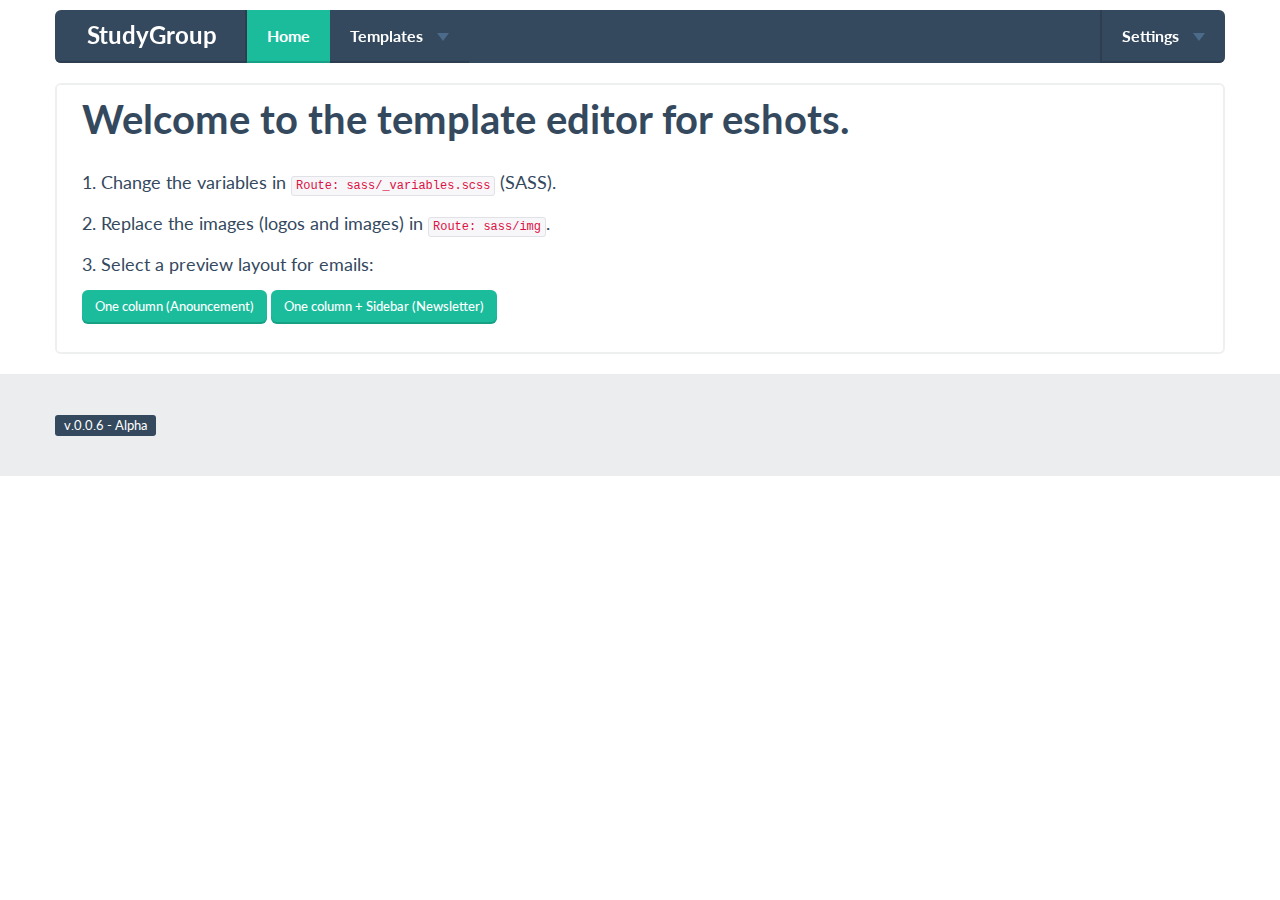
==== commit 56d7028a: "v.0.0.7 - Alpha" ====
--- a/converted-html/index.html
+++ b/converted-html/index.html
@@ -71,8 +71,8 @@
 							<p>1. Change the variables in <code>Route: sass/_variables.scss</code> (SASS).</p>
 							<p>2. Replace the images (logos and images) in <code>Route: sass/img</code>.</p>
 							<p>3. Select a preview layout for emails:</p>
-							<button onclick="return popitup('template_1column')" class="btn btn-embossed btn-primary btn-small">One column (Anouncement)</button>
-							<button onclick="return popitup('template_2column')" class="btn btn-embossed btn-primary btn-small">One column + Sidebar (Newsletter)</button>
+							<button onclick="return popitup('/template_1column/')" class="btn btn-embossed btn-primary btn-small">One column (Anouncement)</button>
+							<button onclick="return popitup('/template_2column')" class="btn btn-embossed btn-primary btn-small">One column + Sidebar (Newsletter)</button>
 							
 							<br><br>
 						</td>
@@ -93,7 +93,7 @@
     <div class="row">
       <div class="span12">
         <ul class="bottom-links">
-          <li><span class="label label-inverse">v.0.0.5 - Alpha</span></li>
+          <li><span class="label label-inverse">v.0.0.6 - Alpha</span></li>
         </ul>
       </div>
     </div>
